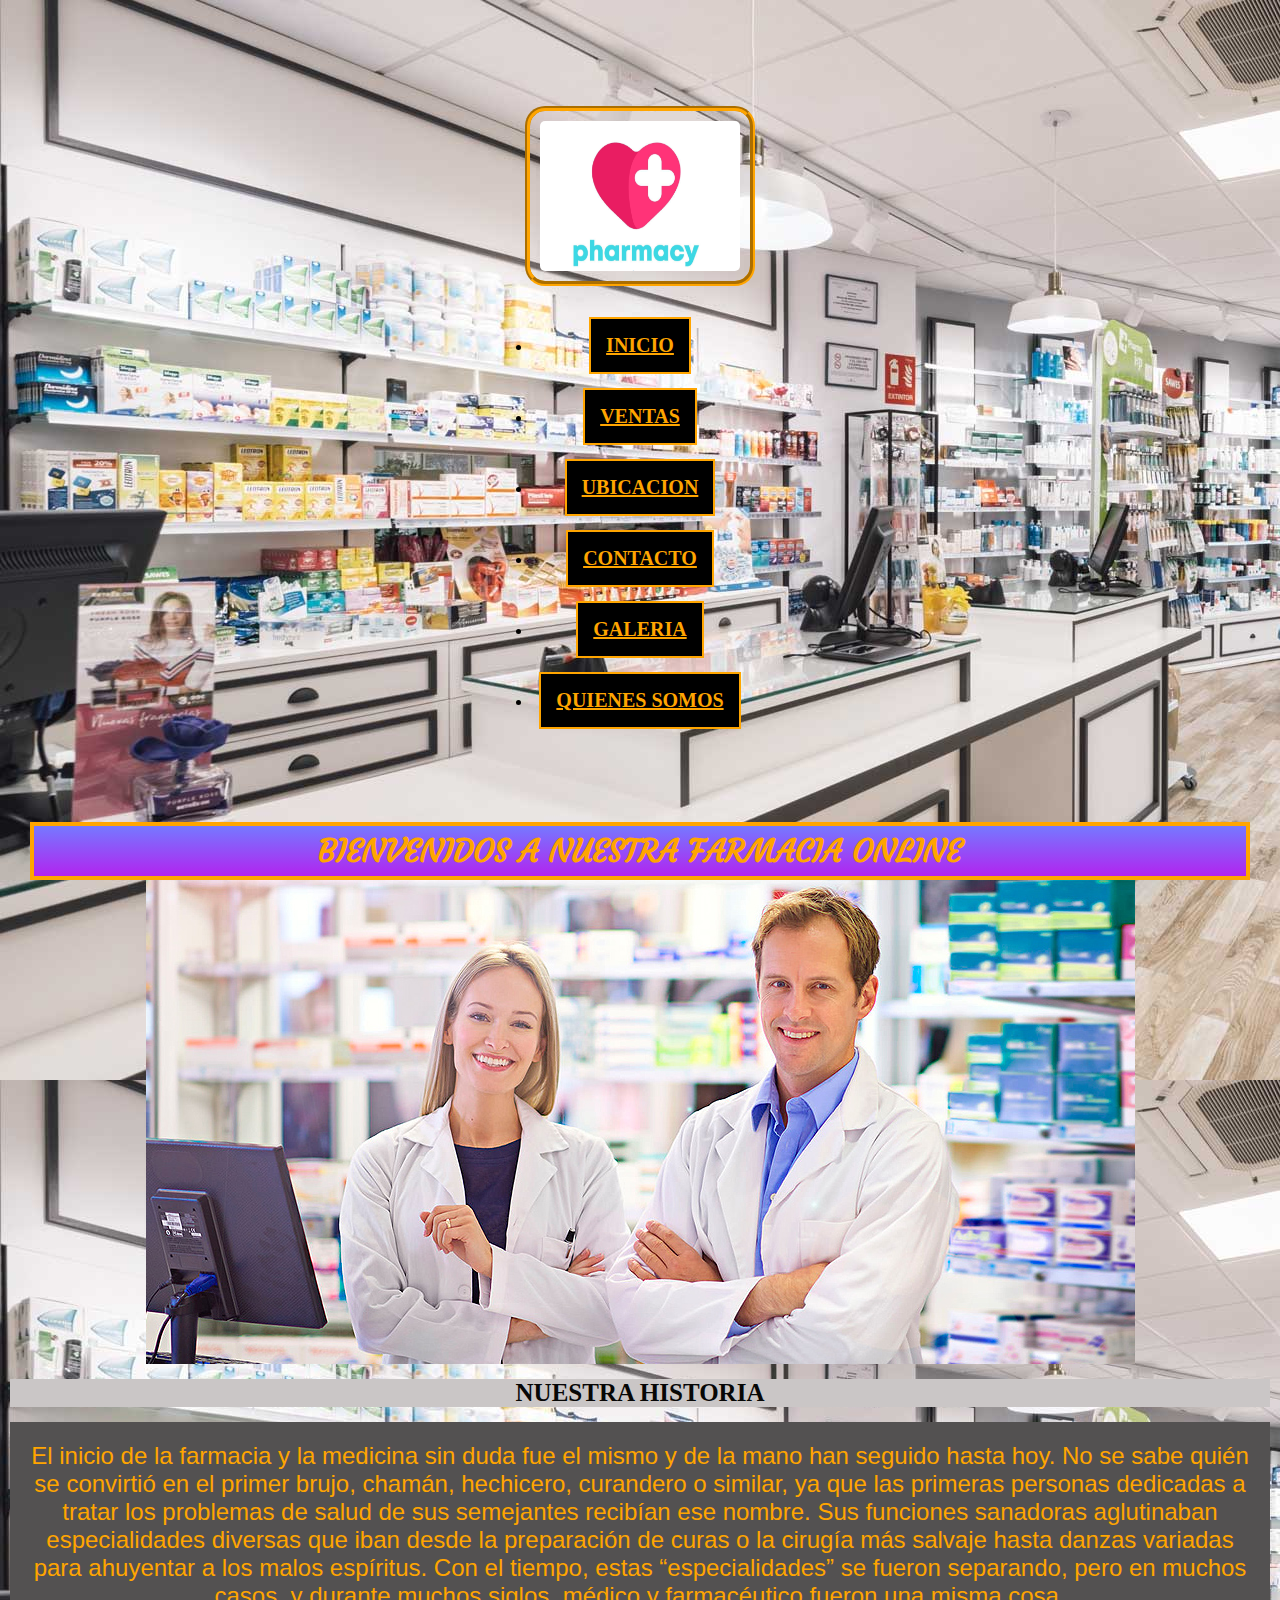
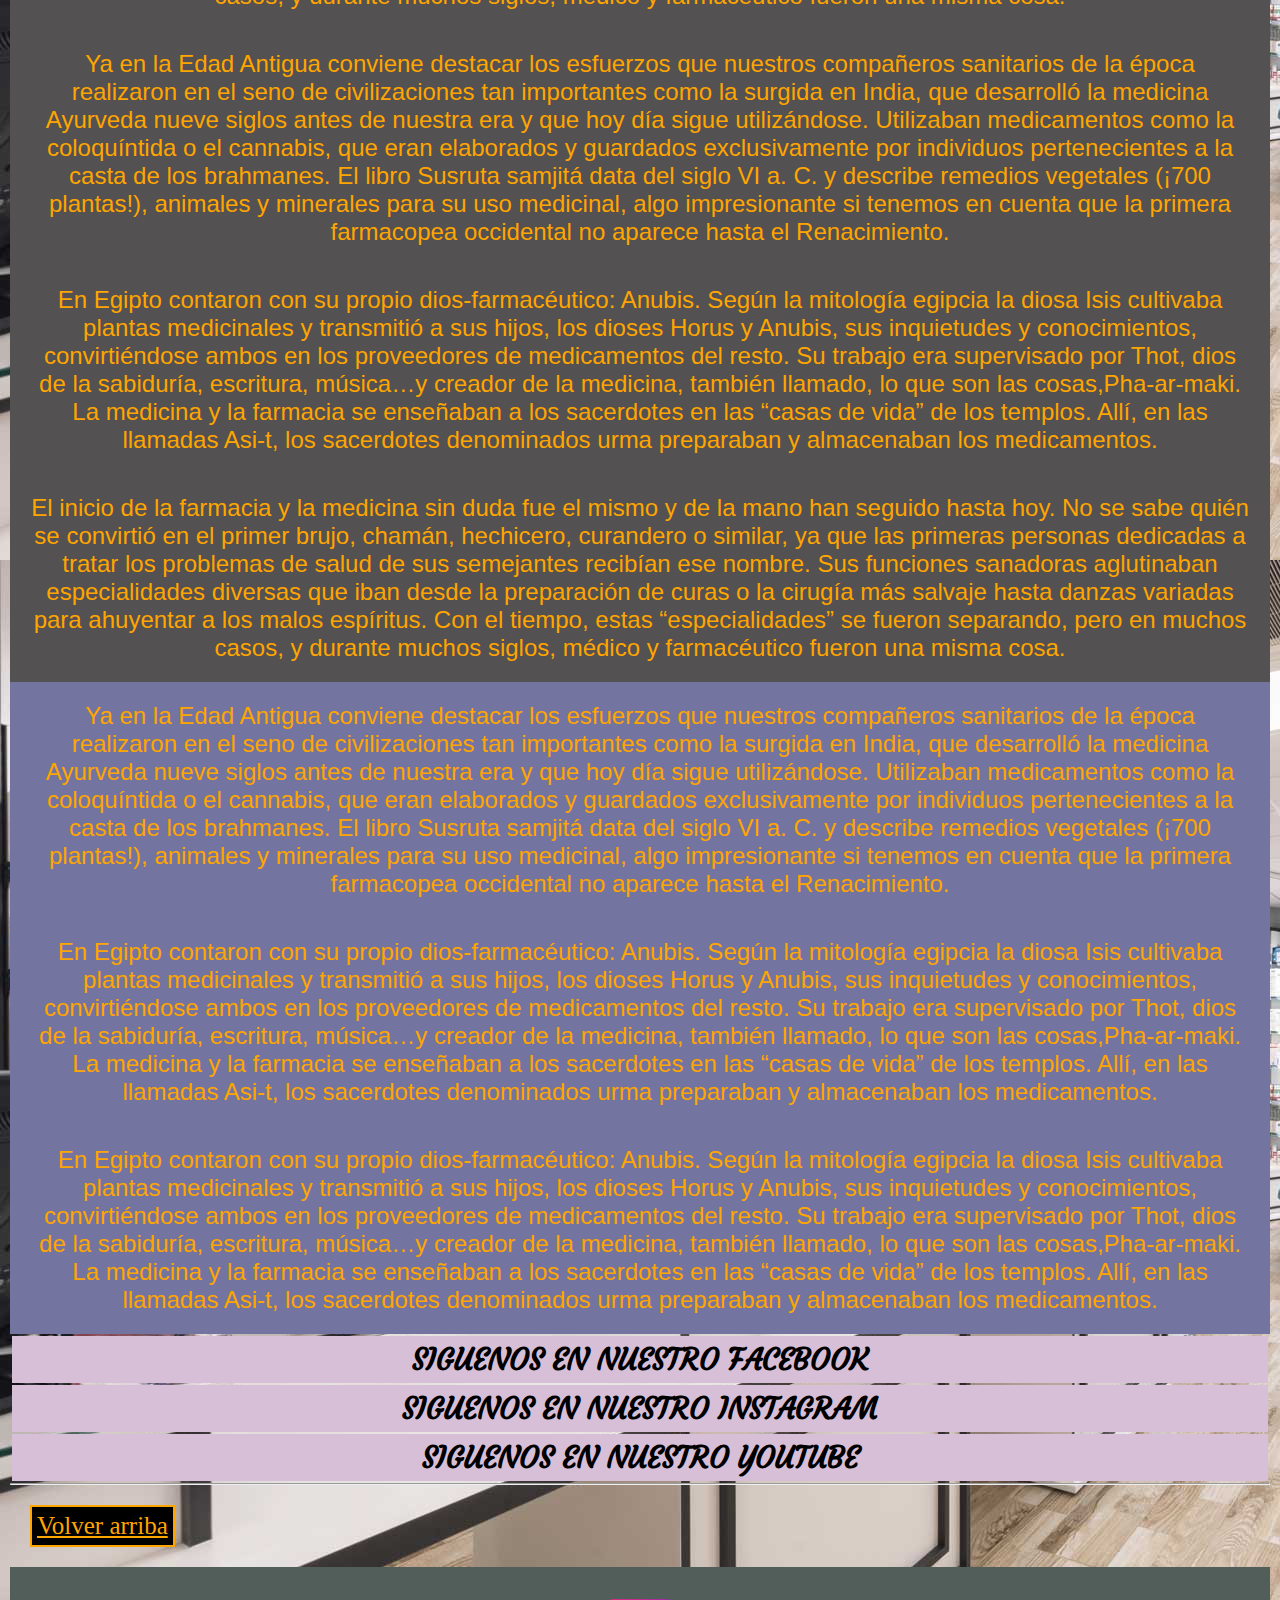
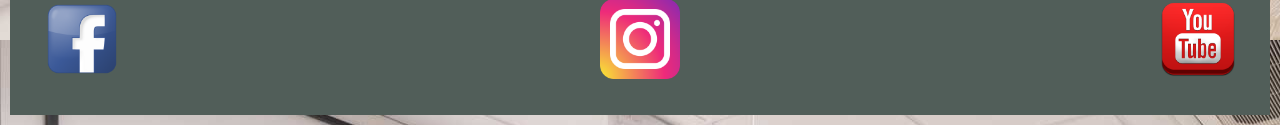
==== index.html @ f3327805 "detalles" ====
<!DOCTYPE html>
<html lang="en">

<head>
    <meta charset="UTF-8">
    <meta http-equiv="X-UA-Compatible" content="IE=edge">
    <meta name="viewport" content="width=device-width, initial-scale=1.0">
    <link rel="shortcut icon" href="./img/imagen3.jpg">
    <!-- SEO -->
    <meta name="keywords" content="medicina, historia de la medicina, medicamento, farmacia,">
    <link rel="Stylesheet" href="./css/style.css">
    <link rel="preconnect" href="https://fonts.googleapis.com">
    <link rel="preconnect" href="https://fonts.gstatic.com" crossorigin>
    <link href="https://fonts.googleapis.com/css2?family=Creepster&family=Roboto:wght@700;900&display=swap"
        rel="stylesheet">
    <link href="https://cdn.jsdelivr.net/npm/bootstrap@5.3.0-alpha3/dist/css/bootstrap.min.css" rel="stylesheet"
        integrity="sha384-KK94CHFLLe+nY2dmCWGMq91rCGa5gtU4mk92HdvYe+M/SXH301p5ILy+dN9+nJOZ" crossorigin="anonymous">
</head>
<title>FARMACIA 🚑 INICIO</title>
</head>

<body>


    <header class="header-index">
        <!-- LINK DE logo y NAV -->

        <nav class="navbar navbar-expand-lg bg-body-tertiary">
            <div class="container-fluid">
                <img src="./img/LOGO.png" class="logo" alt="#">
                <button class="navbar-toggler" type="button" data-bs-toggle="collapse" data-bs-target="#navbarText"
                    aria-controls="navbarText" aria-expanded="false" aria-label="Toggle navigation">
                    <span class="navbar-toggler-icon"></span>
                </button>
                <div class="collapse navbar-collapse" id="navbarText">
                    <ul class="navbar-nav me-auto mb-5 mb-lg-0">
                        <li class="nav-item">
                            <a href="./index.html" class="nav-link" id="Inicio">INICIO</a>
                        </li>
                        <li class="nav-item">
                            <a href="./pages/ventas.html" class="nav-link">VENTAS</a>
                        </li>
                        <li class="nav-item">
                            <a href="./pages/ubicacion.html" class="nav-link">UBICACION</a>
                        </li>
                        <li class="nav-item">
                            <a href="./pages/contacto.html" class="nav-link">CONTACTO</a>
                        </li>
                        <li class="nav-item">
                            <a href="./pages/galeria.html" class="nav-link">GALERIA</a>
                        </li>
                        <li class="nav-item">
                            <a href="./pages/quienes-somos.html" class="nav-link">QUIENES SOMOS</a>
                        </li>
                    </ul>



                </div>
            </div>
        </nav>

    </header>

    <main class="main-index">
        <ul>
            <h1>BIENVENIDOS A NUESTRA FARMACIA ONLINE</h1>
        </ul>

        <!-- LINK DE banner secion 3 imagenes y titulo -->

        <img src="./img/imagencentral.jpg" class="logo2" alt="#">

        <h3>NUESTRA HISTORIA</h3>
        <div class="main__container">

            <section class="main__section">

                <p>El inicio de la farmacia y la medicina sin duda fue el mismo y de la mano han seguido hasta hoy. No
                    se
                    sabe
                    quién se convirtió en el primer brujo, chamán, hechicero, curandero o similar, ya que las primeras
                    personas
                    dedicadas a tratar los problemas de salud de sus semejantes recibían ese nombre. Sus funciones
                    sanadoras
                    aglutinaban especialidades diversas que iban desde la preparación de curas o la cirugía más salvaje
                    hasta
                    danzas variadas para ahuyentar a los malos espíritus. Con el tiempo, estas “especialidades” se
                    fueron
                    separando, pero en muchos casos, y durante muchos siglos, médico y farmacéutico fueron una misma
                    cosa. </p>
            </section>
            <section class="main__section">
                <p>Ya en la Edad Antigua conviene destacar los esfuerzos que nuestros compañeros sanitarios de la época
                    realizaron en el seno de civilizaciones tan importantes como la surgida en India, que desarrolló la
                    medicina
                    Ayurveda nueve siglos antes de nuestra era y que hoy día sigue utilizándose. Utilizaban medicamentos
                    como la
                    coloquíntida o el cannabis, que eran elaborados y guardados exclusivamente por individuos
                    pertenecientes
                    a
                    la casta de los brahmanes. El libro Susruta samjitá data del siglo VI a. C. y describe remedios
                    vegetales
                    (¡700 plantas!), animales y minerales para su uso medicinal, algo impresionante si tenemos en cuenta
                    que
                    la
                    primera farmacopea occidental no aparece hasta el Renacimiento.</p>
            </section>
            <section class="main__section">
                <p> En Egipto contaron con su propio dios-farmacéutico: Anubis. Según la mitología egipcia la diosa Isis
                    cultivaba plantas medicinales y transmitió a sus hijos, los dioses Horus y Anubis, sus inquietudes y
                    conocimientos, convirtiéndose ambos en los proveedores de medicamentos del resto. Su trabajo era
                    supervisado
                    por Thot, dios de la sabiduría, escritura, música…y creador de la medicina, también llamado, lo que
                    son
                    las
                    cosas,Pha-ar-maki. La medicina y la farmacia se enseñaban a los sacerdotes en las “casas de vida” de
                    los
                    templos. Allí, en las llamadas Asi-t, los sacerdotes denominados urma preparaban y almacenaban los
                    medicamentos. </p>
            </section>
            <section class="main__section">
                <p>El inicio de la farmacia y la medicina sin duda fue el mismo y de la mano han seguido hasta hoy. No
                    se
                    sabe
                    quién se convirtió en el primer brujo, chamán, hechicero, curandero o similar, ya que las primeras
                    personas
                    dedicadas a tratar los problemas de salud de sus semejantes recibían ese nombre. Sus funciones
                    sanadoras
                    aglutinaban especialidades diversas que iban desde la preparación de curas o la cirugía más salvaje
                    hasta
                    danzas variadas para ahuyentar a los malos espíritus. Con el tiempo, estas “especialidades” se
                    fueron
                    separando, pero en muchos casos, y durante muchos siglos, médico y farmacéutico fueron una misma
                    cosa. </p>
            </section>
            <section class="main__section1">

                <p>Ya en la Edad Antigua conviene destacar los esfuerzos que nuestros compañeros sanitarios de la época
                    realizaron en el seno de civilizaciones tan importantes como la surgida en India, que desarrolló la
                    medicina
                    Ayurveda nueve siglos antes de nuestra era y que hoy día sigue utilizándose. Utilizaban medicamentos
                    como la
                    coloquíntida o el cannabis, que eran elaborados y guardados exclusivamente por individuos
                    pertenecientes
                    a
                    la casta de los brahmanes. El libro Susruta samjitá data del siglo VI a. C. y describe remedios
                    vegetales
                    (¡700 plantas!), animales y minerales para su uso medicinal, algo impresionante si tenemos en cuenta
                    que
                    la
                    primera farmacopea occidental no aparece hasta el Renacimiento.</p>
            </section>
            <section class="main__section1">
                <p>En Egipto contaron con su propio dios-farmacéutico: Anubis. Según la mitología egipcia la diosa Isis
                    cultivaba plantas medicinales y transmitió a sus hijos, los dioses Horus y Anubis, sus inquietudes y
                    conocimientos, convirtiéndose ambos en los proveedores de medicamentos del resto. Su trabajo era
                    supervisado
                    por Thot, dios de la sabiduría, escritura, música…y creador de la medicina, también llamado, lo que
                    son
                    las
                    cosas,Pha-ar-maki. La medicina y la farmacia se enseñaban a los sacerdotes en las “casas de vida” de
                    los
                    templos. Allí, en las llamadas Asi-t, los sacerdotes denominados urma preparaban y almacenaban los
                    medicamentos.</p>
            </section>

            <section class="main__section1">

                <p> En Egipto contaron con su propio dios-farmacéutico: Anubis. Según la mitología egipcia la diosa Isis
                    cultivaba plantas medicinales y transmitió a sus hijos, los dioses Horus y Anubis, sus inquietudes y
                    conocimientos, convirtiéndose ambos en los proveedores de medicamentos del resto. Su trabajo era
                    supervisado
                    por Thot, dios de la sabiduría, escritura, música…y creador de la medicina, también llamado, lo que
                    son
                    las
                    cosas,Pha-ar-maki. La medicina y la farmacia se enseñaban a los sacerdotes en las “casas de vida” de
                    los
                    templos. Allí, en las llamadas Asi-t, los sacerdotes denominados urma preparaban y almacenaban los
                    medicamentos.</p>
            </section>
        </div>
        <h4>SIGUENOS EN NUESTRO FACEBOOK</h4>
        <h4>SIGUENOS EN NUESTRO INSTAGRAM</h4>
        <h4>SIGUENOS EN NUESTRO YOUTUBE</h4>
        <hr>

        <a href="index.html" class="volver-arriba">Volver arriba</a>
    </main>

    <footer>
        <ul class="flex-redes">
            <a href="https://www.facebook.com/"> <img src="./img/social_facebook_box_blue_256_30649.png"
                    class="logoface" alt="#"></a>
            <a href="https://www.instagram.com/"><img
                    src="./img/iconfinder-social-media-applications-3instagram-4102579_113804.png" class="logoinsta"
                    alt="#"></a>
            <a href="https://www.youtube.com/"><img src="./img/social_youtube_2756.png" class="logoyou" alt="#"></a>
        </ul>

    </footer>






</body>
<script src="https://cdn.jsdelivr.net/npm/bootstrap@5.3.0-alpha3/dist/js/bootstrap.bundle.min.js"
    integrity="sha384-ENjdO4Dr2bkBIFxQpeoTz1HIcje39Wm4jDKdf19U8gI4ddQ3GYNS7NTKfAdVQSZe"
    crossorigin="anonymous"></script>

</html>
---- css/style.css ----
@charset "UTF-8";
@import url("https://fonts.googleapis.com/css2?family=Courgette&display=swap");
* {
  margin: 0;
  padding: 0; }

body {
  background-image: url("../img/farmaciafondo.jpg");
  max-width: 100%;
  padding: 10px; }

.main__section, .main-index .main__section1 {
  color: orange;
  margin-left: 500px;
  background-color: #535151;
  font-size: 40px;
  font-family: sans-serif;
  text-align: center;
  padding: 20px;
  margin: 0 auto; }

footer {
  padding: 1rem;
  clear: left;
  text-align: center;
  background-color: #515e59; }
  footer .flex-redes {
    display: flex;
    flex-wrap: wrap;
    justify-content: center;
    flex-direction: row;
    align-content: center;
    align-items: flex-end;
    padding: 1rem;
    justify-content: space-between; }
  footer .logoface {
    width: 80px;
    height: 80px; }
  footer .logoinsta {
    width: 80px;
    height: 80px; }
  footer .logoyou {
    width: 80px;
    height: 80px; }
  footer .logoface:hover {
    background-color: #fefbfb;
    transform: scale(1.5);
    border: 5px groove orange;
    border-radius: 20px; }
  footer .logoyou:hover {
    background-color: #fefbfb;
    transform: scale(1.5);
    border: 5px groove orange;
    border-radius: 20px; }
  footer .logoinsta:hover {
    background-color: #fefbfb;
    transform: scale(1.5);
    border: 5px groove orange;
    border-radius: 20px; }

header {
  display: flex;
  align-items: center;
  margin-right: 20px;
  text-align: center;
  margin: auto;
  padding: 1rem; }

.nav-link {
  align-items: center;
  margin-left: 10px;
  margin-right: 60px;
  font-weight: 500;
  color: orange;
  font-size: 210px;
  background-color: black;
  border: 2px solid orange;
  display: inline-block;
  padding: 5px; }

a.nav-link {
  display: flex;
  align-items: center;
  margin-left: 10px;
  margin-right: 60px;
  font-weight: 800;
  color: orange;
  font-size: 20px;
  background-color: black;
  border: 2px solid orange;
  display: inline-block;
  text-align: center; }

.nav-link:hover {
  background-color: #fefbfb;
  transform: scale(1.3); }

.main-index .logo2 {
  display: flex;
  flex-flow: column-reverse flex;
  justify-content: flex-start;
  align-items: space-around;
  align-content: center;
  margin: auto; }

.main-index .main__section, .main-index .main__section1 {
  margin-left: 500px;
  background-color: #535151;
  font-size: 24px;
  font-family: sans-serif;
  text-align: center;
  padding: 20px;
  margin: 0 auto; }

.main-index .main__section1 {
  background-color: #7375a0; }

.main-index h1 {
  font-family: 'Courgette', cursive;
  display: flex;
  flex-wrap: nowrap;
  align-content: stretch;
  justify-content: space-around;
  font-size: 200%;
  background-color: black;
  border: 4px solid orange;
  align-items: center;
  margin-left: 20px;
  margin-right: 20px;
  color: orange;
  padding: 5px;
  margin-top: 10px;
  background-image: linear-gradient(to top, #b224ef 0%, #7579ff 100%); }

.main-index h3 {
  color: #070706;
  margin-left: 500px;
  background-color: #cac6c6;
  font-size: 25px;
  margin: 15px 0;
  text-align: center; }

.main-index h4 {
  color: black;
  font-size: 30px;
  font-family: 'Courgette', cursive;
  padding: 5px;
  margin: 2px;
  background-color: thistle;
  text-align: center; }

.main-index .volver-arriba {
  align-items: center;
  margin-left: 20px;
  margin-right: 120px;
  color: orange;
  font-size: 25px;
  background-color: black;
  border: 2px solid orange;
  display: inline-block;
  padding: 5px;
  margin: 20px; }

.main-index .volver-arriba:hover {
  background-color: #fefbfb;
  transform: scale(1.5); }

footer {
  padding: 1rem;
  clear: left;
  text-align: center; }
  footer .flex-redes {
    display: flex;
    flex-wrap: wrap;
    justify-content: center;
    flex-direction: row;
    align-content: center;
    align-items: flex-end;
    padding: 1rem;
    justify-content: space-between; }

@media (max-width: 375px) {
  .main-index .logo2 {
    width: 355px; }
  .main-index p {
    color: #459ae9;
    margin-left: 500px;
    background-color: #030303;
    font-size: 12px;
    font-family: sans-serif;
    text-align: center;
    padding: 1px;
    display: block;
    margin: 0 auto; }
  .main-index h1 {
    font-family: 'Courgette', cursive;
    font-size: 110%;
    background-color: black;
    border: 4px solid orange;
    align-items: center;
    margin-left: -15px;
    margin-right: 10px;
    color: orange;
    padding: 5px;
    margin-top: 10px; }
  .main-index h3 {
    color: #040e02;
    background-color: #cac6c6;
    font-size: 16px;
    margin: 5px 0;
    text-align: center;
    max-width: 45vw; } }

header .navbar {
  display: flex;
  flex-wrap: inherit;
  flex-direction: column;
  align-items: center;
  width: 1990px;
  margin: 20px;
  padding: 20px; }
  header .navbar .container-fluid {
    display: flex;
    flex-wrap: inherit;
    flex-direction: column;
    align-items: center;
    margin: 20px; }

.logoventa {
  width: 500px;
  height: 400px;
  background-position: center;
  background-repeat: no-repeat;
  background-size: cover;
  background-attachment: fixed;
  align-items: center;
  margin-left: 600px;
  border: 10px solid orange;
  margin-top: 50px;
  border-radius: 60px; }

.main-ventas h1 {
  font-family: 'Courgette', cursive;
  display: flex;
  flex-wrap: nowrap;
  align-content: stretch;
  justify-content: space-around;
  font-size: 200%;
  background-color: black;
  border: 4px solid orange;
  align-items: center;
  margin-left: 20px;
  margin-right: 20px;
  color: orange;
  padding: 5px;
  margin-top: 10px;
  background-image: linear-gradient(to top, #b224ef 0%, #7579ff 100%); }

.main-ventas h2 {
  color: #070706;
  margin-left: 500px;
  background-color: #cac6c6;
  font-size: 30px;
  margin: 15px 0;
  text-align: center;
  font-family: 'Courgette', cursive; }

.main-ventas h3 {
  font-size: 20px; }

.main-ventas .contenedor-items {
  display: flex;
  flex-wrap: wrap;
  margin-right: -1rem;
  margin-left: -1rem;
  display: flex;
  flex-wrap: wrap;
  margin-right: -1rem;
  margin-left: -1rem;
  flex-direction: row;
  align-items: baseline;
  justify-content: center;
  width: 100%;
  text-align: center; }

.main-ventas .columnasx2 {
  padding: 2%;
  align-items: center;
  margin-left: 20px;
  margin-right: 10px;
  font-weight: 800;
  color: #0e0a03;
  font-size: 20px;
  background-color: #f8f6f6;
  border: 2px solid orange;
  margin-top: 1rem; }

.main-ventas a.voLver-arriba {
  background-color: #f00909;
  font-size: 10px;
  align-items: center;
  margin-left: 20px;
  margin-right: 120px;
  color: orange;
  font-size: 25px;
  background-color: black;
  border: 2px solid orange;
  display: inline-block;
  padding: 5px; }

footer {
  padding: 1rem;
  clear: left;
  text-align: center;
  background-color: #515e59; }
  footer .flex-redes {
    display: flex;
    flex-wrap: wrap;
    justify-content: center;
    flex-direction: row;
    align-content: center;
    align-items: flex-end;
    padding: 1rem;
    justify-content: space-between; }

@media (max-width: 414px) {
  header {
    width: 100px;
    margin: 0;
    padding: 0; }
    header .navbar {
      margin: 20px;
      padding: 5px;
      left: 43px;
      width: 200px; }
  .container-fluid {
    display: flex;
    flex-wrap: inherit;
    flex-direction: column;
    align-items: center;
    margin: 30px; }
    .container-fluid .logo {
      width: 165px;
      height: 95px;
      padding: 1px;
      margin: 0; }
  .main-ventas .contenedor-items {
    width: 110%;
    max-width: 100vw; }
  .main-ventas h2 {
    color: #070706;
    margin-left: 500px;
    background-color: #cac6c6;
    font-size: 20px;
    margin: 15px 0;
    text-align: center;
    font-family: 'Courgette', cursive; }
  .main-ventas h3 {
    font-size: 12px; }
  .main-ventas h1 {
    font-family: 'Courgette', cursive;
    display: flex;
    flex-wrap: nowrap;
    align-content: stretch;
    justify-content: space-around;
    font-size: 110%;
    background-color: black;
    border: 2px solid orange;
    align-items: center;
    margin-left: -5px;
    margin-right: -5px;
    color: orange;
    padding: 2px;
    margin-top: -10px;
    background-image: linear-gradient(to top, #b224ef 0%, #7579ff 100%);
    max-width: 100vw; }
  .main-ventas .columnasx2 {
    padding: 1%;
    color: #0e0a03;
    font-size: 20px;
    background-color: #f8f6f6;
    border: 2px solid orange;
    width: 105px;
    display: flex;
    justify-content: center;
    text-align: center;
    align-items: center;
    flex-wrap: wrap;
    max-width: 100vw; }
  .main-ventas .foto-venta {
    width: 85px;
    max-width: 100vw; }
  footer {
    padding: 2px;
    clear: left;
    text-align: center;
    background-color: #515e59; }
    footer .flex-redes {
      display: flex;
      flex-wrap: wrap;
      justify-content: center;
      flex-direction: row;
      align-content: center;
      align-items: flex-end;
      padding: 2px;
      justify-content: space-between; }
    footer .logoface {
      width: 55px;
      height: 35px; }
    footer .logoinsta {
      width: 55px;
      height: 35px; }
    footer .logoyou {
      width: 55px;
      height: 35px; } }

h1 {
  font-family: 'Courgette', cursive;
  font-family: 'Creepster', cursive;
  font-family: 'Roboto', sans-serif;
  display: flex;
  flex-wrap: nowrap;
  align-content: stretch;
  justify-content: space-around;
  font-size: 200%;
  background-color: black;
  border: 4px solid orange;
  align-items: center;
  margin-left: 20px;
  margin-right: 20px;
  color: orange;
  padding: 5px;
  margin-top: 10px;
  background-image: linear-gradient(to top, #b224ef 0%, #7579ff 100%); }

.map {
  /* Ancho del contenedor */
  height: 800px;
  width: 500px;
  /* Ancho máximo de la imagen */
  display: flex;
  flex-wrap: wrap;
  align-content: space-around;
  justify-content: flex-start;
  align-items: center;
  flex-direction: column-reverse;
  margin: auto;
  width: 60%;
  padding: 30px; }

/* ANCHO MAXIMO  Ubicacion*/
@media (max-width: 540px) {
  .map {
    max-width: 100vw;
    height: 270px;
    width: 400px; } }

h1 {
  font-family: 'Courgette', cursive;
  display: flex;
  flex-wrap: nowrap;
  align-content: stretch;
  justify-content: space-around;
  font-size: 200%;
  background-color: black;
  border: 4px solid orange;
  align-items: center;
  margin-left: 20px;
  margin-right: 20px;
  color: orange;
  padding: 5px;
  margin-top: 10px;
  background-image: linear-gradient(to top, #b224ef 0%, #7579ff 100%); }

.gridd-padre {
  display: grid;
  grid-template-columns: 1fr 1fr;
  grid-template-rows: 1fr 1fr;
  gap: 20px 30px;
  grid-auto-flow: row;
  grid-template-areas: "img00 img02" "img01 img3";
  justify-items: center; }

.imagen01 {
  grid-area: img00;
  width: 500px;
  height: 334px; }

.imagen02 {
  grid-area: img01;
  width: 500px; }

.imagen03 {
  grid-area: img02;
  width: 500px; }

.imagen04 {
  grid-area: img3;
  width: 500px; }

@media (max-width: 380px) {
  .gridd-padre {
    display: block;
    padding: 20px; }
  .imagen01 {
    grid-area: img00;
    width: 330px;
    height: 300px;
    padding: 5px; }
  .imagen02 {
    grid-area: img01;
    width: 330px;
    padding: 5px; }
  .imagen03 {
    grid-area: img02;
    width: 330px;
    padding: 5px; }
  .imagen04 {
    grid-area: img3;
    width: 330px;
    padding: 5px; }
  .main h1 {
    font-family: 'Courgette', cursive;
    display: flex;
    flex-wrap: nowrap;
    align-content: stretch;
    justify-content: space-around;
    font-size: 156%;
    background-color: black;
    border: 4px solid orange;
    align-items: center;
    margin-left: 10px;
    margin-right: 5px;
    color: orange;
    padding: 5px;
    margin-top: 10px;
    background-image: linear-gradient(to top, #b224ef 0%, #7579ff 100%); } }

.main-quienes-somos .video {
  width: 650px;
  height: 300px;
  margin: auto; }

.main-quienes-somos .seccion-you {
  width: 740px;
  height: 300px; }

.main-quienes-somos p {
  color: orange;
  margin-left: 500px;
  background-color: #030303;
  font-size: 25px;
  font-family: sans-serif;
  text-align: center;
  padding: 20px;
  display: block;
  margin: 50px; }

header .navbar {
  display: flex;
  flex-wrap: inherit;
  flex-direction: column;
  align-items: center;
  width: 1990px;
  margin: 20px;
  padding: 20px; }
  header .navbar .container-fluid {
    display: flex;
    flex-wrap: inherit;
    flex-direction: column;
    align-items: center;
    margin: 20px; }

header .nav-link {
  margin: 7px;
  padding: 15px; }

main h1 {
  font-family: 'Courgette', cursive;
  display: flex;
  flex-wrap: nowrap;
  align-content: stretch;
  justify-content: space-around;
  font-size: 200%;
  background-color: black;
  border: 4px solid orange;
  align-items: center;
  margin-left: 20px;
  margin-right: 20px;
  color: orange;
  padding: 5px;
  margin-top: 10px;
  background-image: linear-gradient(to top, #b224ef 0%, #7579ff 100%); }

.logo {
  width: 200px;
  height: 150px;
  display: flex;
  align-items: center;
  border: 5px groove orange;
  border-radius: 20px;
  margin: 20px;
  padding: 10px; }

/* ANCHO MAXIMO  Quienes-Somos*/
@media (max-width: 540px) {
  .main-quienes-somos .video {
    position: relative;
    right: -10px; }
  .main-quienes-somos .seccion-you {
    width: 500px;
    right: 400px;
    height: 300px;
    margin: auto; }
  section .nuestrahistoria {
    color: violet; }
  .logo {
    max-width: 186px; }
  .navbar {
    width: 700px; }
  .logoface {
    width: 80px; }
  .logoinsta {
    width: 80px; }
  .logoyou {
    width: 80px; } }

.formulario {
  flex-wrap: wrap;
  background-color: black;
  padding: 40px;
  margin: 2rem;
  text-align: center;
  margin-bottom: 60px; }

main h1 {
  font-family: 'Courgette', cursive;
  display: flex;
  flex-wrap: nowrap;
  align-content: stretch;
  justify-content: space-around;
  font-size: 200%;
  background-color: black;
  border: 4px solid orange;
  align-items: center;
  margin-left: 20px;
  margin-right: 20px;
  color: orange;
  padding: 5px;
  margin-top: 10px;
  background-image: linear-gradient(to top, #b224ef 0%, #7579ff 100%); }

form-text {
  width: 50px;
  padding: 50px 20px; }

input,
textarea {
  padding: 25px 25px;
  border-radius: 25px;
  margin-bottom: 20px;
  border: 2px solid orange;
  color: #080501;
  outline: none; }

label {
  color: orange;
  font-size: 15px;
  font-weight: 600;
  margin-bottom: 15px;
  background-color: black;
  border: 1px solid orange;
  padding: 10px 20px;
  margin: 15px 0; }

.politica-condicion {
  font-size: 20px;
  text-decoration: underline;
  color: #b224ef;
  display: flex;
  align-content: center;
  justify-content: center; }

.hover-contacto:hover {
  transform: scale(1.1);
  background-color: #f1bbbb; }

/* ANCHO MAXIMO  Contacto*/
@media (max-width: 768px) {
  label {
    color: #f5f7f2;
    background-color: #090a0a; }
  .formulario {
    display: flex;
    background-color: #aa7f7f;
    padding: 40px;
    padding-top: 40px;
    padding-right: 40px;
    padding-bottom: 40px;
    padding-left: 40px;
    margin: 2rem;
    text-align: center;
    margin-bottom: 60px;
    flex-direction: column; } }
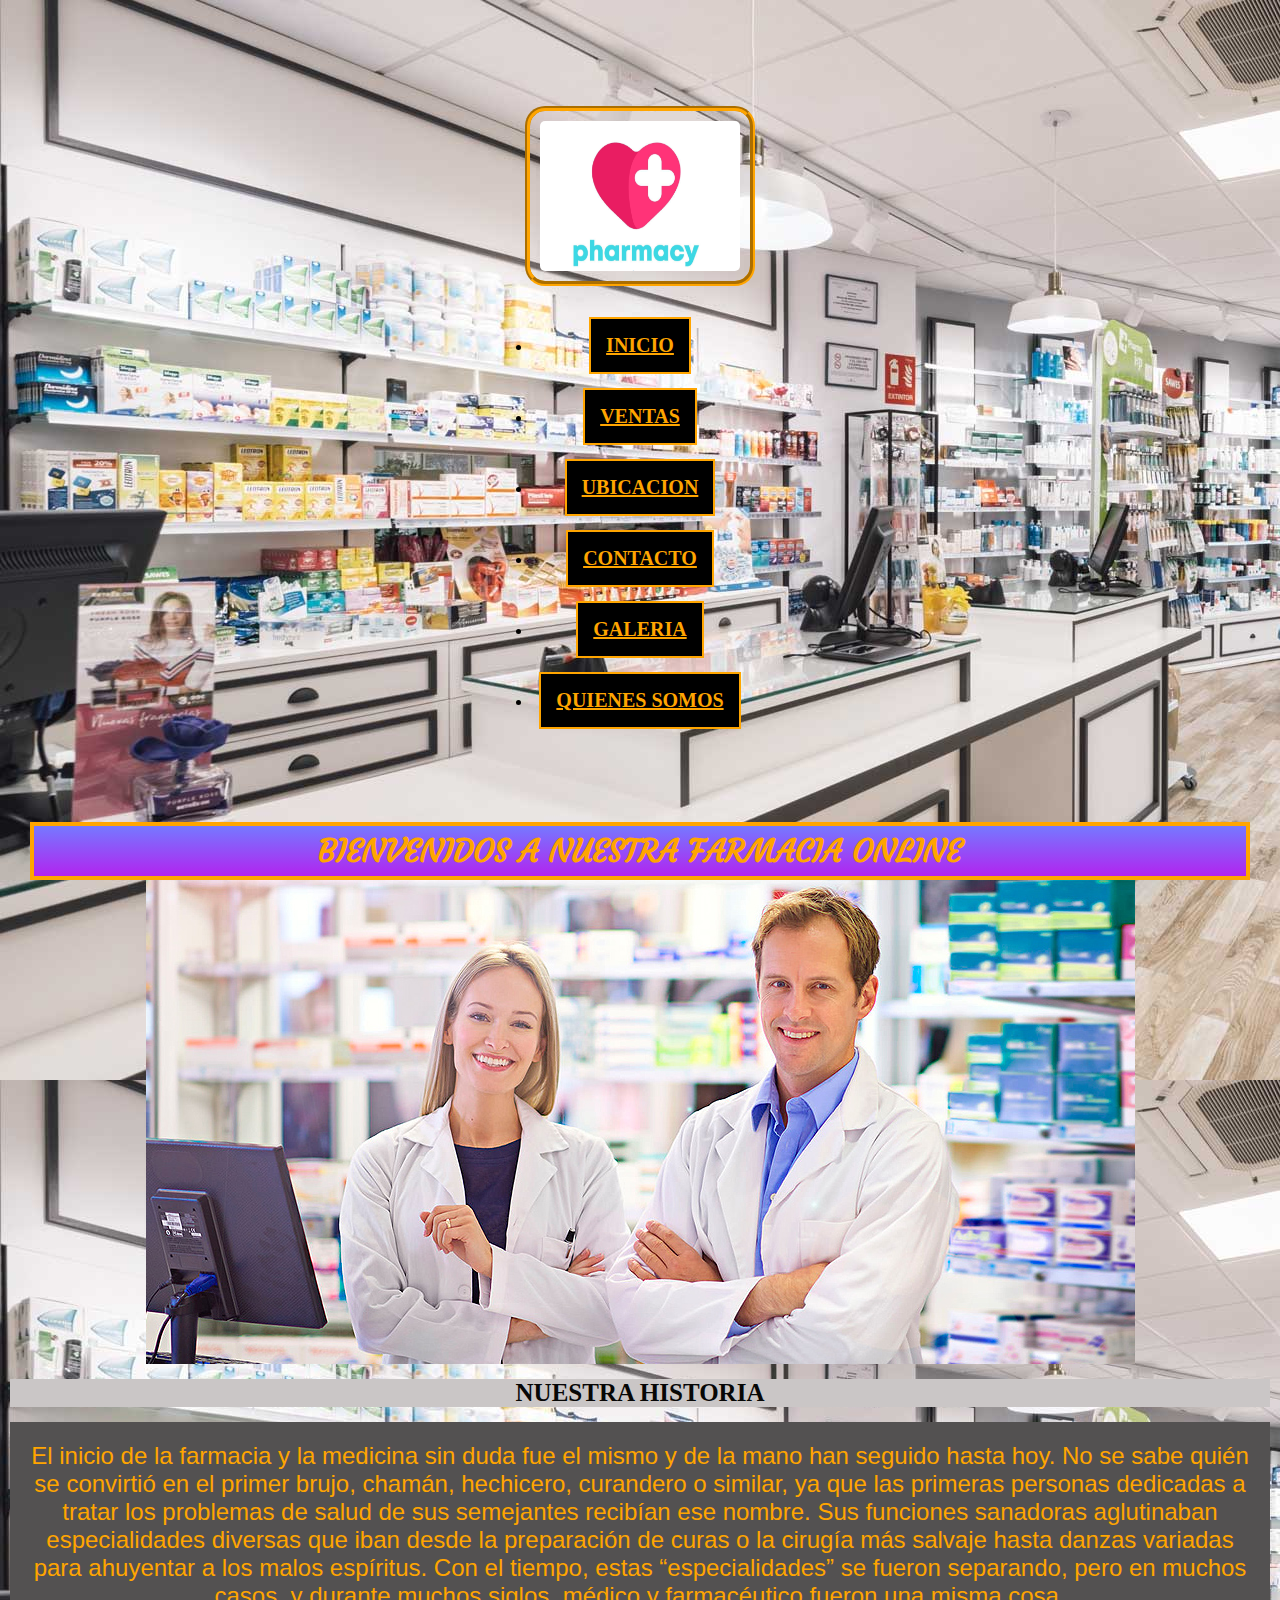
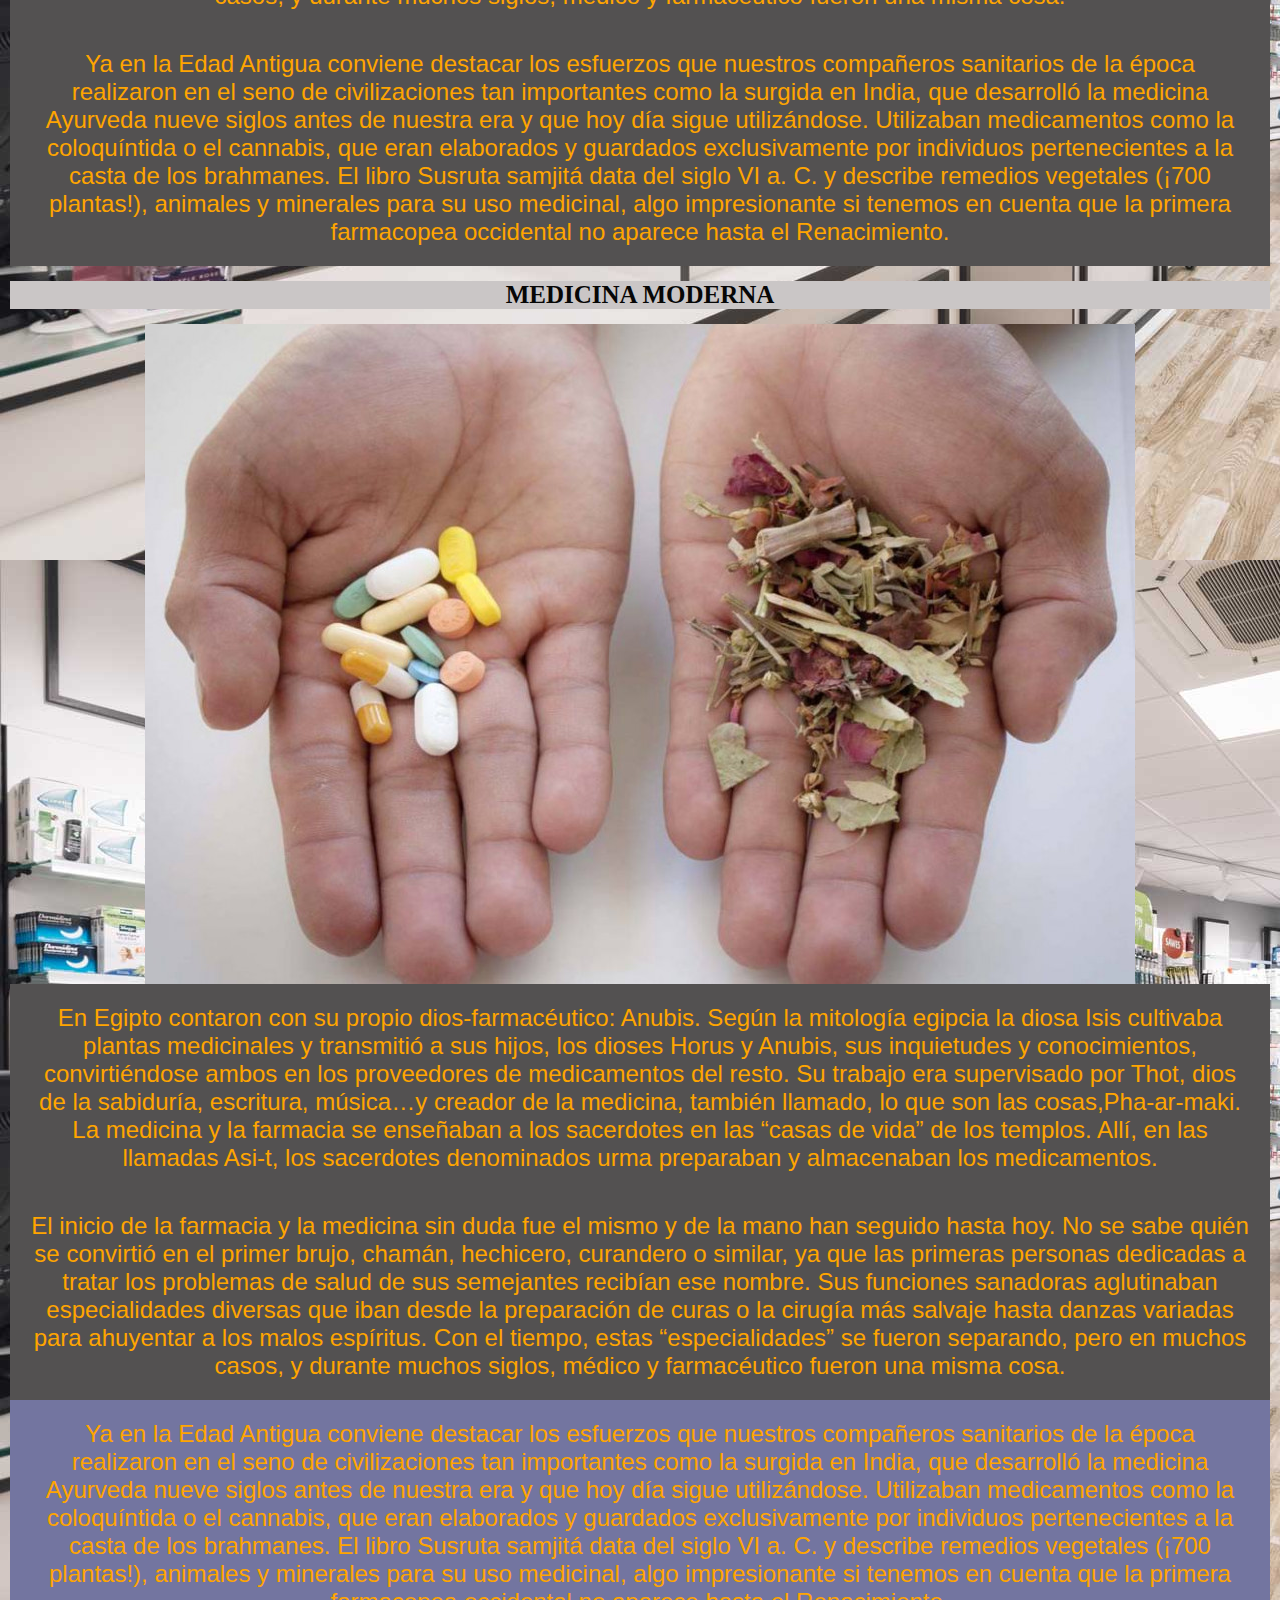
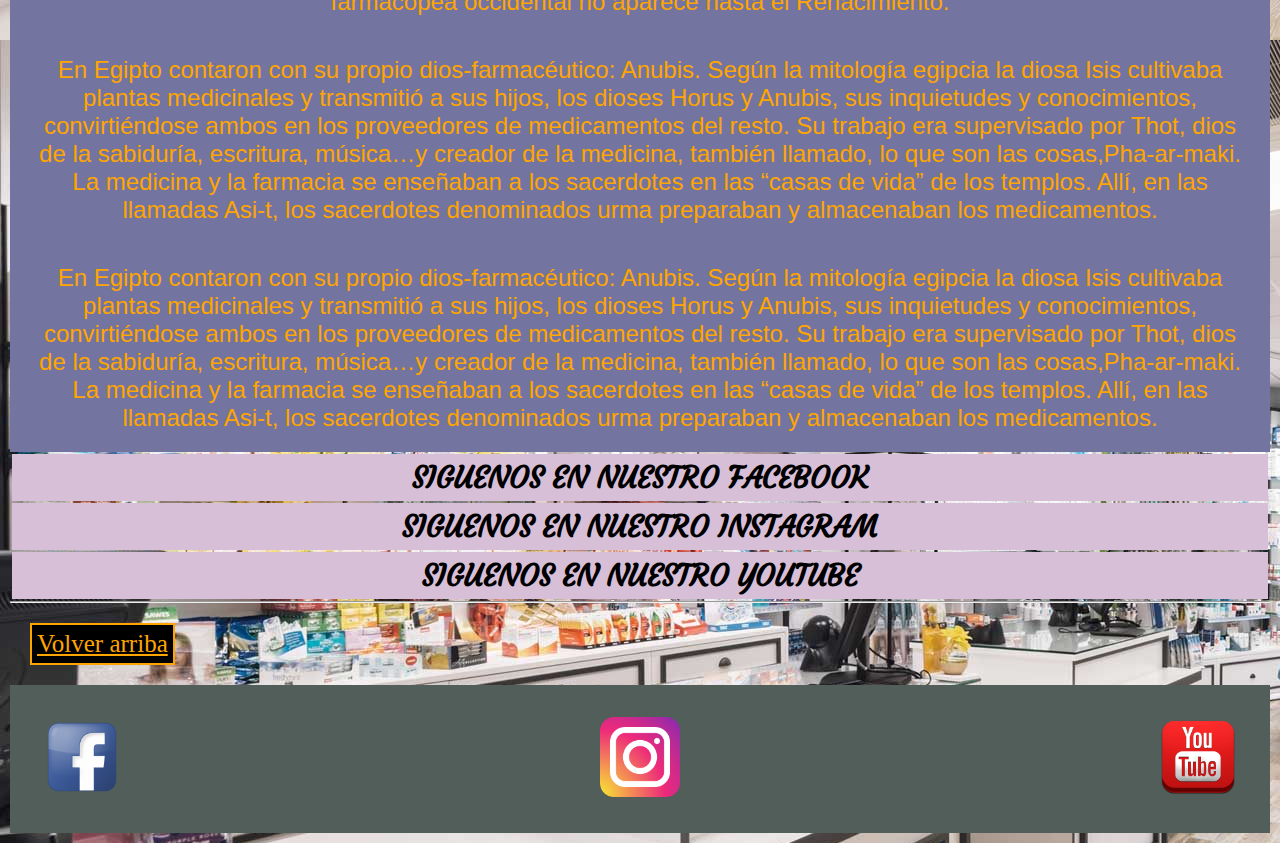
==== commit 3938fd13: "Tprimera correccion preentrega" ====
--- a/index.html
+++ b/index.html
@@ -17,7 +17,7 @@
         integrity="sha384-KK94CHFLLe+nY2dmCWGMq91rCGa5gtU4mk92HdvYe+M/SXH301p5ILy+dN9+nJOZ" crossorigin="anonymous">
 </head>
 <title>FARMACIA 🚑 INICIO</title>
-</head>
+
 
 <body>
 
@@ -106,6 +106,10 @@
                     la
                     primera farmacopea occidental no aparece hasta el Renacimiento.</p>
             </section>
+
+            <h3>MEDICINA MODERNA</h3>
+            <img src="./img/diferencias-medicina-convencional-alternativa-large.jpg" class="logo2" alt="#">
+
             <section class="main__section">
                 <p> En Egipto contaron con su propio dios-farmacéutico: Anubis. Según la mitología egipcia la diosa Isis
                     cultivaba plantas medicinales y transmitió a sus hijos, los dioses Horus y Anubis, sus inquietudes y
--- a/css/style.css
+++ b/css/style.css
@@ -295,8 +295,7 @@
   border: 2px solid orange;
   margin-top: 1rem; }
 
-.main-ventas a.voLver-arriba {
-  background-color: #f00909;
+.main-ventas .volver-arriba {
   font-size: 10px;
   align-items: center;
   margin-left: 20px;
@@ -406,13 +405,13 @@
       justify-content: space-between; }
     footer .logoface {
       width: 55px;
-      height: 35px; }
+      height: 55px; }
     footer .logoinsta {
       width: 55px;
-      height: 35px; }
+      height: 55px; }
     footer .logoyou {
       width: 55px;
-      height: 35px; } }
+      height: 55px; } }
 
 h1 {
   font-family: 'Courgette', cursive;
@@ -485,19 +484,40 @@
 .imagen01 {
   grid-area: img00;
   width: 500px;
-  height: 334px; }
+  height: 334px;
+  border: 10px solid orange;
+  border-radius: 60px; }
 
 .imagen02 {
   grid-area: img01;
-  width: 500px; }
+  width: 500px;
+  border: 10px solid orange;
+  border-radius: 60px; }
 
 .imagen03 {
   grid-area: img02;
-  width: 500px; }
+  width: 500px;
+  border: 10px solid orange;
+  border-radius: 60px; }
 
 .imagen04 {
   grid-area: img3;
-  width: 500px; }
+  width: 500px;
+  border: 10px solid orange;
+  border-radius: 60px;
+  background-color: #7579ff; }
+
+.volver-arriba {
+  align-items: center;
+  margin-left: 20px;
+  margin-right: 120px;
+  color: orange;
+  font-size: 25px;
+  background-color: black;
+  border: 2px solid orange;
+  display: inline-block;
+  padding: 5px;
+  margin: 20px; }
 
 @media (max-width: 380px) {
   .gridd-padre {
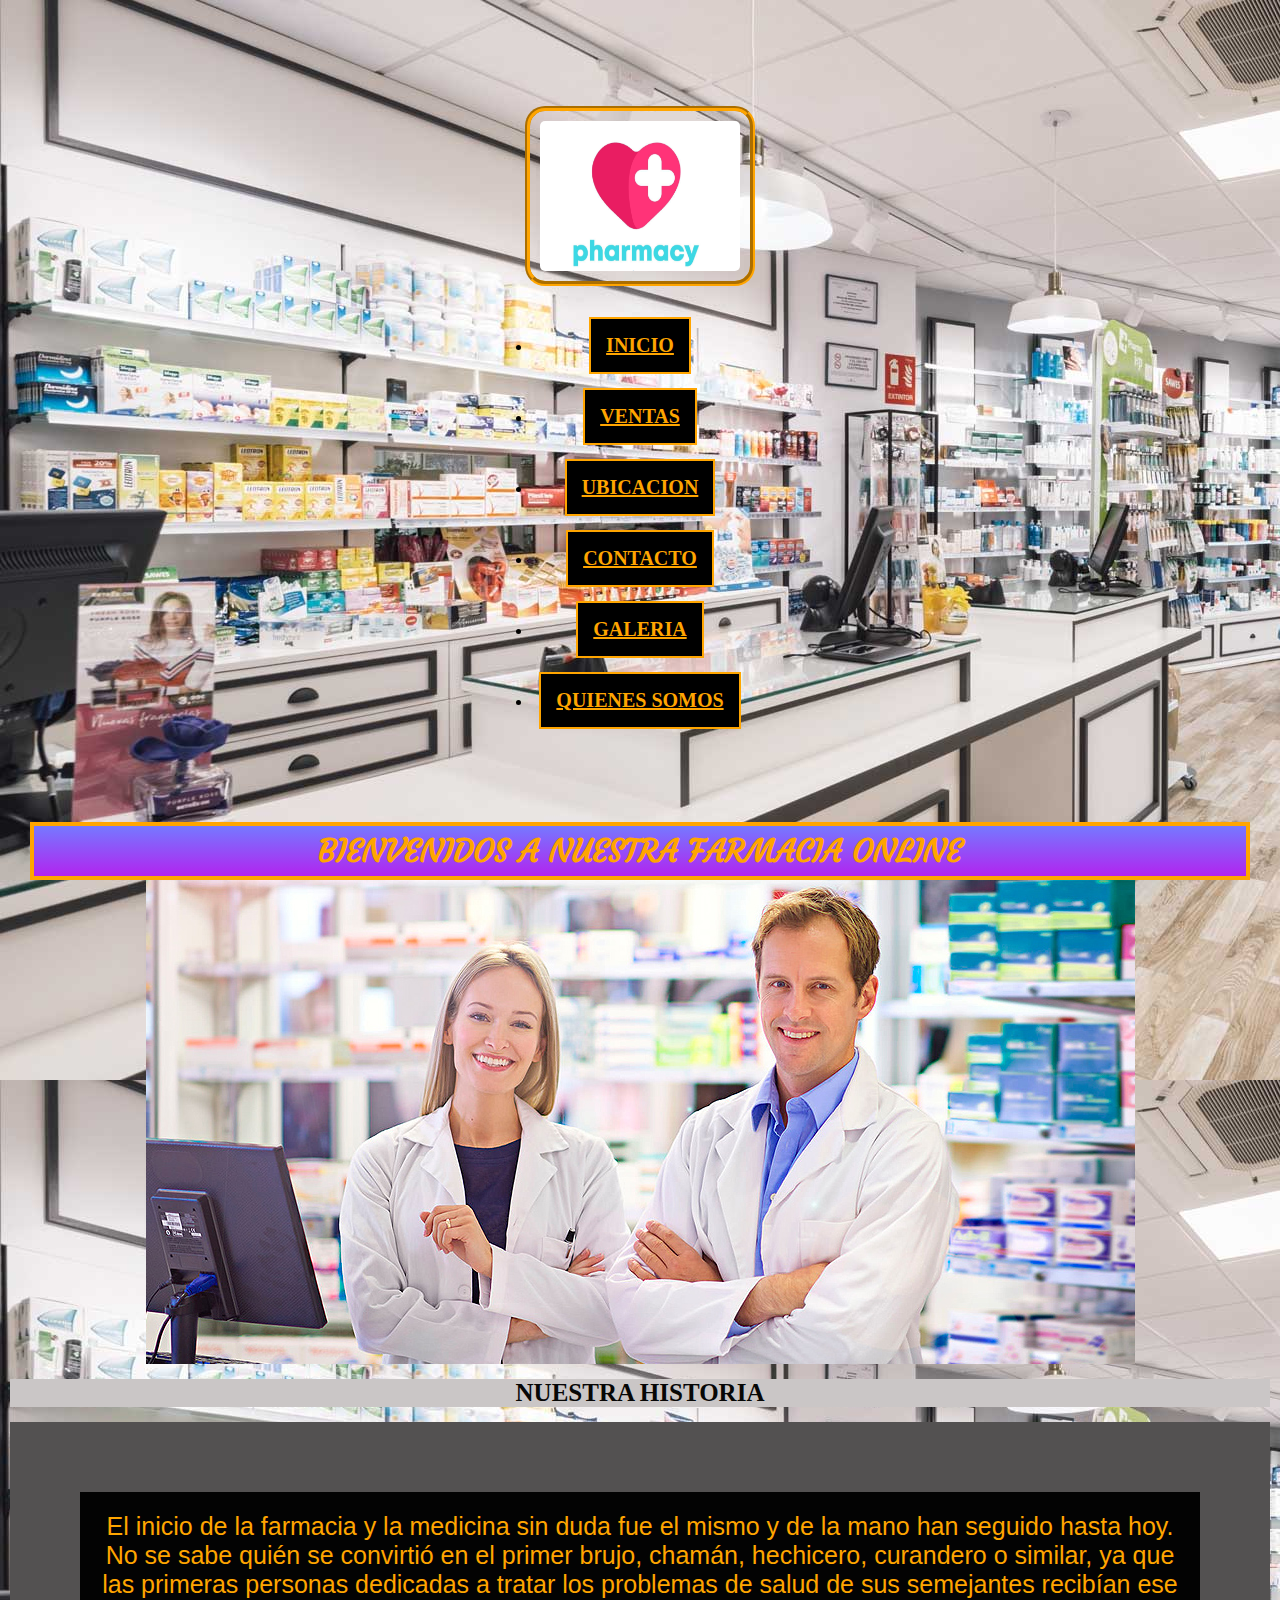
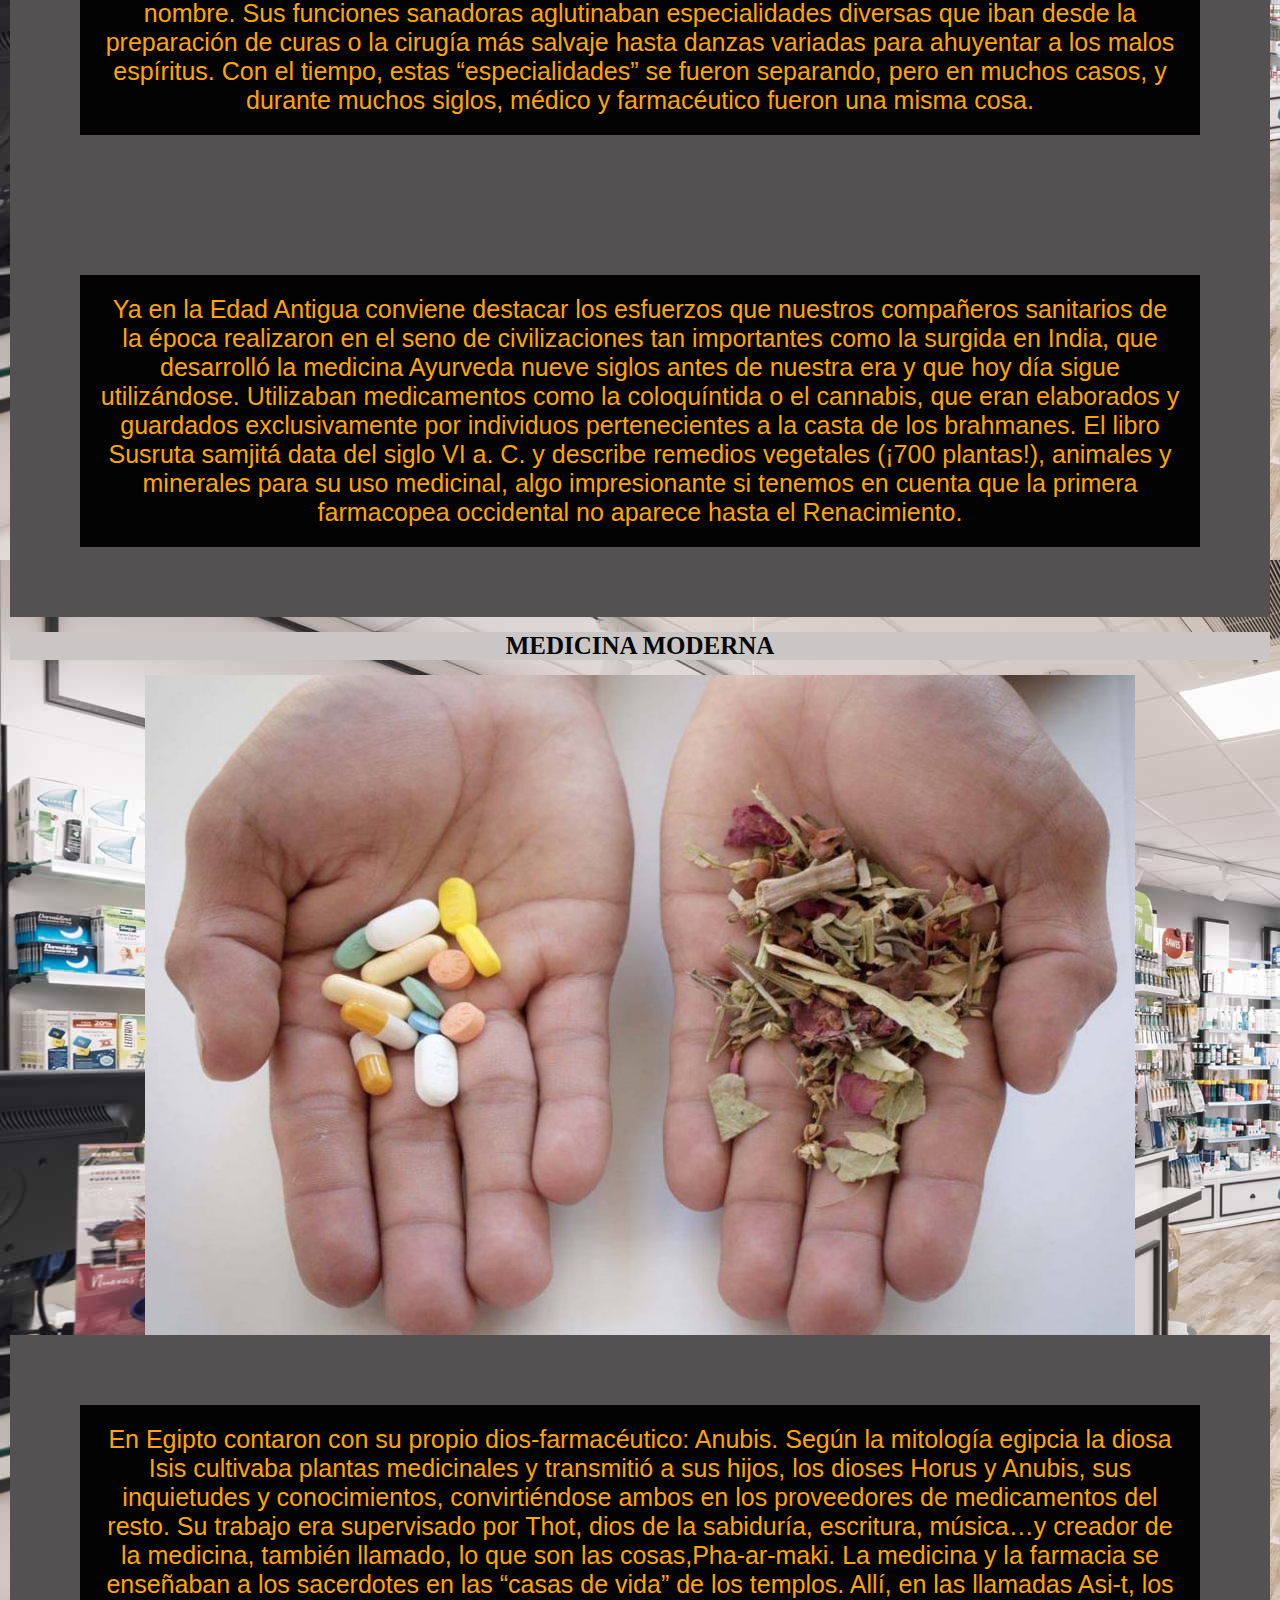
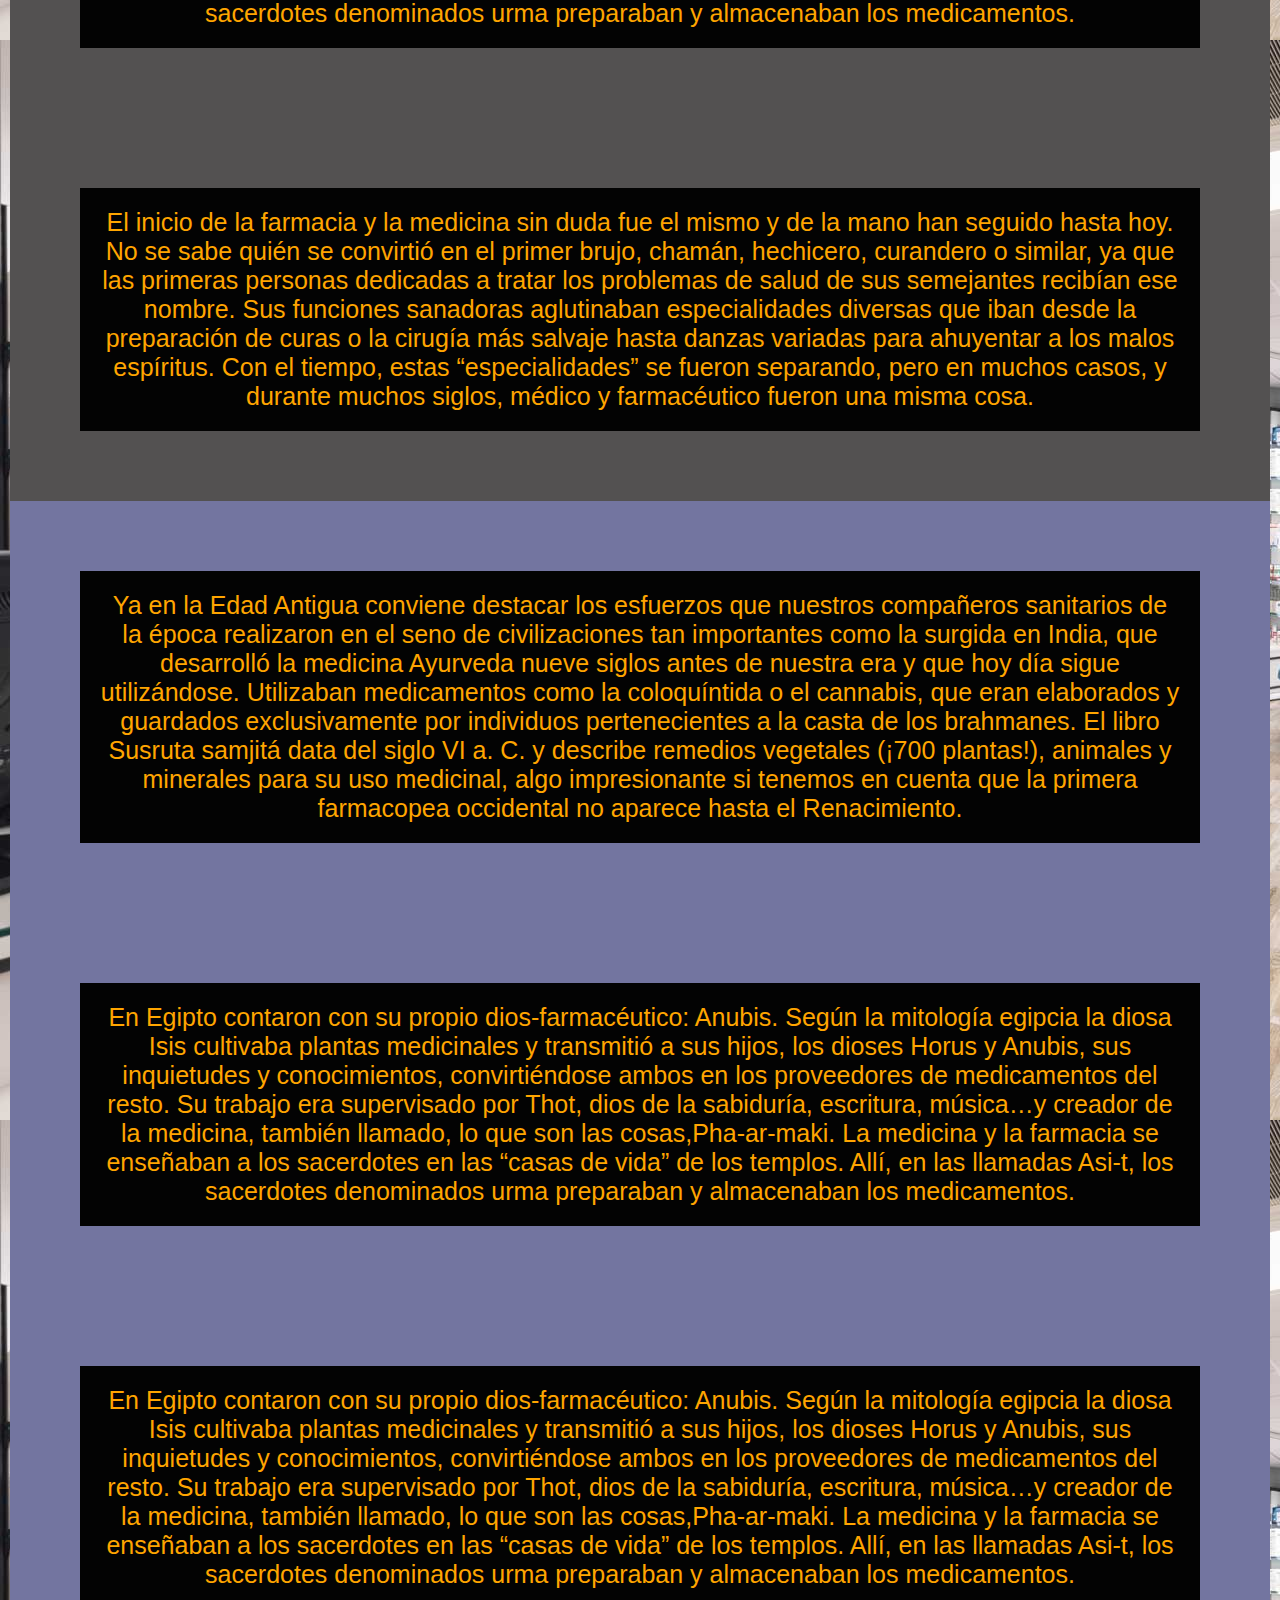
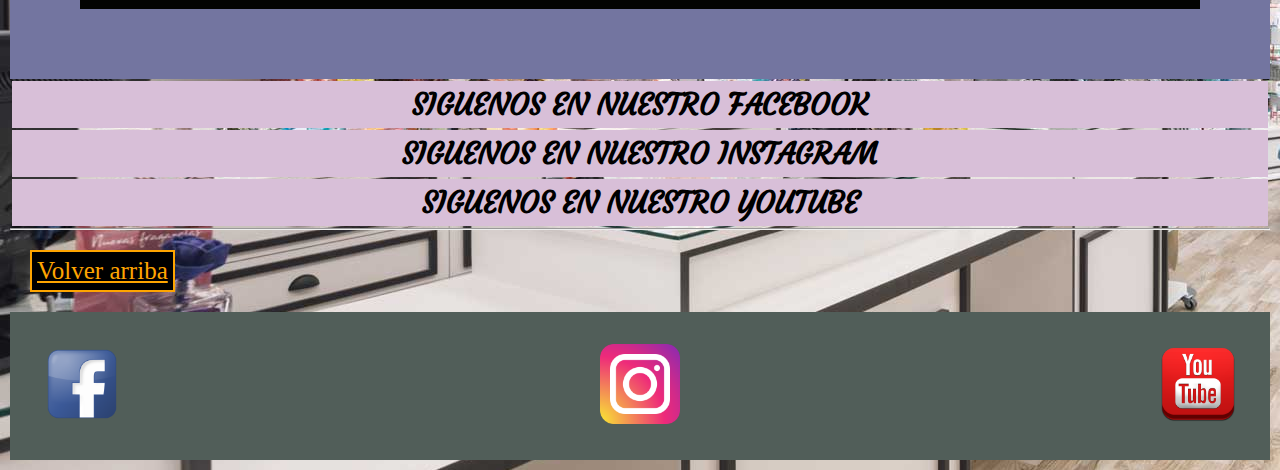
==== commit 3b275fe0: "tp final n1" ====
--- a/index.html
+++ b/index.html
@@ -5,6 +5,11 @@
     <meta charset="UTF-8">
     <meta http-equiv="X-UA-Compatible" content="IE=edge">
     <meta name="viewport" content="width=device-width, initial-scale=1.0">
+    <meta name="application-name" content="Ejercicios y prácticas 1.0">
+    <meta name="author" content="Stremel Brian">
+    <meta name="description" content="WEB PARA FARMACIA, venta medicamentos">
+    <meta name="audiencie" content="all">
+    <meta name="category" content="medicamento">
     <link rel="shortcut icon" href="./img/imagen3.jpg">
     <!-- SEO -->
     <meta name="keywords" content="medicina, historia de la medicina, medicamento, farmacia,">
@@ -204,14 +209,11 @@
 
     </footer>
 
-
-
-
-
-
-</body>
-<script src="https://cdn.jsdelivr.net/npm/bootstrap@5.3.0-alpha3/dist/js/bootstrap.bundle.min.js"
+    <script src="https://cdn.jsdelivr.net/npm/bootstrap@5.3.0-alpha3/dist/js/bootstrap.bundle.min.js"
     integrity="sha384-ENjdO4Dr2bkBIFxQpeoTz1HIcje39Wm4jDKdf19U8gI4ddQ3GYNS7NTKfAdVQSZe"
     crossorigin="anonymous"></script>
 
+</body>
+
+
 </html>--- a/css/style.css
+++ b/css/style.css
@@ -6,7 +6,6 @@
 
 body {
   background-image: url("../img/farmaciafondo.jpg");
-  max-width: 100%;
   padding: 10px; }
 
 .main__section, .main-index .main__section1 {
@@ -115,6 +114,22 @@
 .main-index .main__section1 {
   background-color: #7375a0; }
 
+.main-index .button {
+  background-color: #e667d5;
+  /* Green */
+  border: none;
+  color: white;
+  padding: 15px 32px;
+  text-align: center;
+  text-decoration: none;
+  display: inline-block;
+  font-size: 16px;
+  margin: 2px 2px;
+  cursor: pointer; }
+
+.main-index .button:hover {
+  scale: 1.3; }
+
 .main-index h1 {
   font-family: 'Courgette', cursive;
   display: flex;
@@ -179,9 +194,9 @@
     padding: 1rem;
     justify-content: space-between; }
 
-@media (max-width: 375px) {
+@media (max-width: 360px) {
   .main-index .logo2 {
-    width: 355px; }
+    width: 300px; }
   .main-index p {
     color: #459ae9;
     margin-left: 500px;
@@ -209,7 +224,31 @@
     font-size: 16px;
     margin: 5px 0;
     text-align: center;
-    max-width: 45vw; } }
+    max-width: 45vw; }
+  .main-index label {
+    display: table; }
+  header .navbar {
+    display: flex;
+    flex-wrap: inherit;
+    flex-direction: column;
+    align-items: center;
+    width: 300px;
+    margin: 20px;
+    padding: 20px; }
+  .button {
+    background-color: #e667d5;
+    /* Green */
+    border: none;
+    color: white;
+    padding: 15px 32px;
+    text-align: center;
+    text-decoration: none;
+    display: inline-block;
+    font-size: 16px;
+    margin: 2px 2px;
+    cursor: pointer; }
+  .button:hover {
+    scale: 1.3; } }
 
 header .navbar {
   display: flex;
@@ -322,7 +361,7 @@
     padding: 1rem;
     justify-content: space-between; }
 
-@media (max-width: 414px) {
+@media (max-width: 360px) {
   header {
     width: 100px;
     margin: 0;
@@ -344,8 +383,20 @@
       padding: 1px;
       margin: 0; }
   .main-ventas .contenedor-items {
-    width: 110%;
-    max-width: 100vw; }
+    display: flex;
+    flex-wrap: wrap;
+    margin-right: -1rem;
+    margin-left: -1rem;
+    display: flex;
+    flex-wrap: wrap;
+    margin-right: -1rem;
+    margin-left: -1rem;
+    flex-direction: column;
+    align-items: baseline;
+    justify-content: center;
+    width: 100%;
+    text-align: center;
+    align-content: center; }
   .main-ventas h2 {
     color: #070706;
     margin-left: 500px;
@@ -374,20 +425,22 @@
     background-image: linear-gradient(to top, #b224ef 0%, #7579ff 100%);
     max-width: 100vw; }
   .main-ventas .columnasx2 {
-    padding: 1%;
+    padding: 4%;
     color: #0e0a03;
-    font-size: 20px;
+    font-size: 18px;
     background-color: #f8f6f6;
     border: 2px solid orange;
-    width: 105px;
+    width: 280px;
     display: flex;
     justify-content: center;
     text-align: center;
     align-items: center;
     flex-wrap: wrap;
     max-width: 100vw; }
+  .main-ventas .columnasx2 .hover-contacto {
+    margin: 10px; }
   .main-ventas .foto-venta {
-    width: 85px;
+    width: 200px;
     max-width: 100vw; }
   footer {
     padding: 2px;
@@ -448,11 +501,13 @@
   padding: 30px; }
 
 /* ANCHO MAXIMO  Ubicacion*/
-@media (max-width: 540px) {
+@media (max-width: 414px) {
   .map {
     max-width: 100vw;
-    height: 270px;
-    width: 400px; } }
+    height: 252px;
+    width: 344px; }
+  .header {
+    width: 199%; } }
 
 h1 {
   font-family: 'Courgette', cursive;
@@ -477,7 +532,7 @@
   grid-template-rows: 1fr 1fr;
   gap: 20px 30px;
   grid-auto-flow: row;
-  grid-template-areas: "img00 img02"+  grid-template-areas: "img00 img02"
  "img01 img3";
   justify-items: center; }
 
@@ -521,8 +576,9 @@
 
 @media (max-width: 380px) {
   .gridd-padre {
-    display: block;
-    padding: 20px; }
+    display: flex;
+    padding: 20px;
+    flex-direction: column; }
   .imagen01 {
     grid-area: img00;
     width: 330px;
@@ -558,15 +614,14 @@
     background-image: linear-gradient(to top, #b224ef 0%, #7579ff 100%); } }
 
 .main-quienes-somos .video {
-  width: 650px;
-  height: 300px;
-  margin: auto; }
-
-.main-quienes-somos .seccion-you {
+  position: relative;
+  right: -450px; }
+
+.seccion-you {
   width: 740px;
   height: 300px; }
 
-.main-quienes-somos p {
+p {
   color: orange;
   margin-left: 500px;
   background-color: #030303;
@@ -624,17 +679,34 @@
   padding: 10px; }
 
 /* ANCHO MAXIMO  Quienes-Somos*/
-@media (max-width: 540px) {
+@media (max-width: 360px) {
   .main-quienes-somos .video {
     position: relative;
     right: -10px; }
   .main-quienes-somos .seccion-you {
-    width: 500px;
-    right: 400px;
-    height: 300px;
+    width: 330px;
+    right: 330px;
+    height: 330px;
     margin: auto; }
   section .nuestrahistoria {
-    color: violet; }
+    color: violet;
+    margin-left: 500px;
+    background-color: #030303;
+    font-size: 18px;
+    font-family: sans-serif;
+    text-align: center;
+    padding: 20px;
+    display: block;
+    margin: 9px; }
+  section .nuestrahistoria p {
+    margin-left: 500px;
+    background-color: #030303;
+    font-size: 18px;
+    font-family: sans-serif;
+    text-align: center;
+    padding: 20px;
+    display: block;
+    margin: 9px; }
   .logo {
     max-width: 186px; }
   .navbar {
@@ -707,19 +779,21 @@
   background-color: #f1bbbb; }
 
 /* ANCHO MAXIMO  Contacto*/
-@media (max-width: 768px) {
+@media (max-width: 360px) {
   label {
     color: #f5f7f2;
-    background-color: #090a0a; }
+    background-color: #090a0a; 
+    display: table;
+  }}
   .formulario {
-    display: flex;
     background-color: #aa7f7f;
     padding: 40px;
     padding-top: 40px;
     padding-right: 40px;
     padding-bottom: 40px;
-    padding-left: 40px;
+    padding-left: 20px;
     margin: 2rem;
     text-align: center;
     margin-bottom: 60px;
-    flex-direction: column; } }
+    flex-direction: column; } 
+  
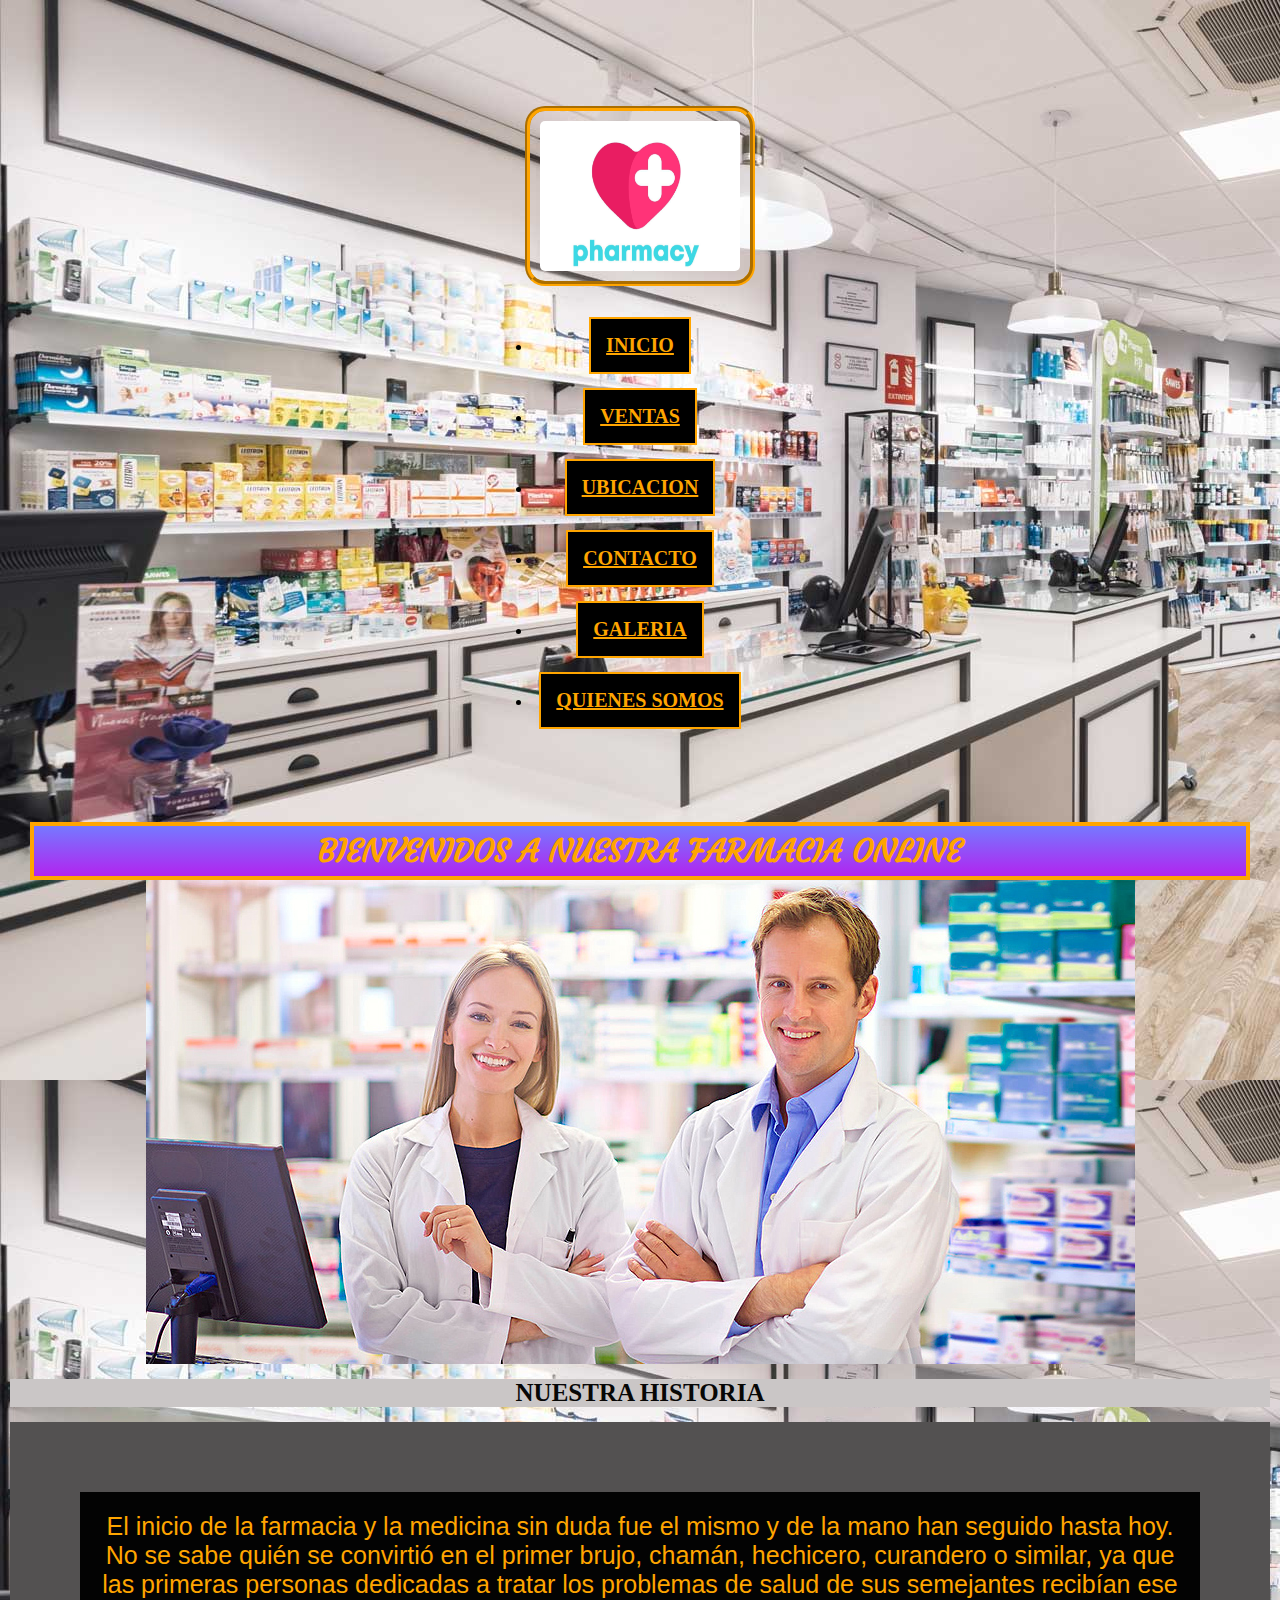
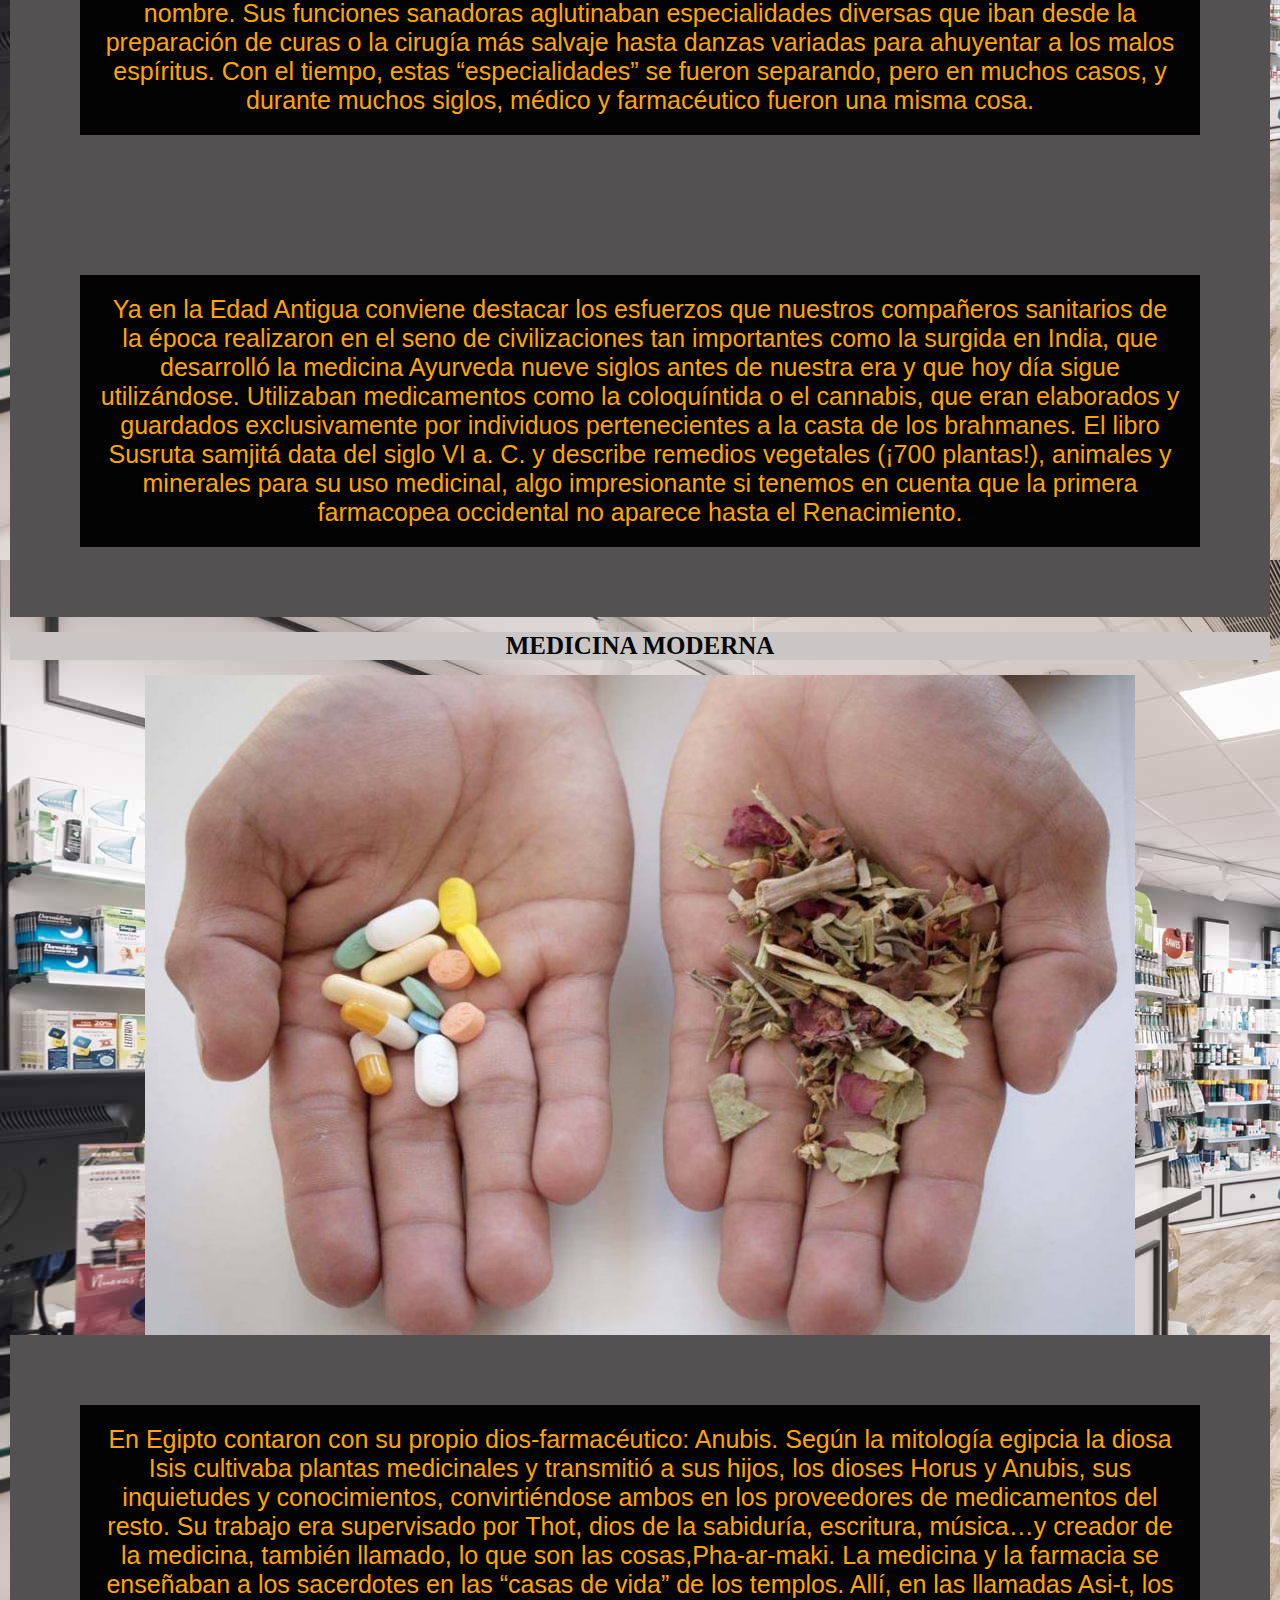
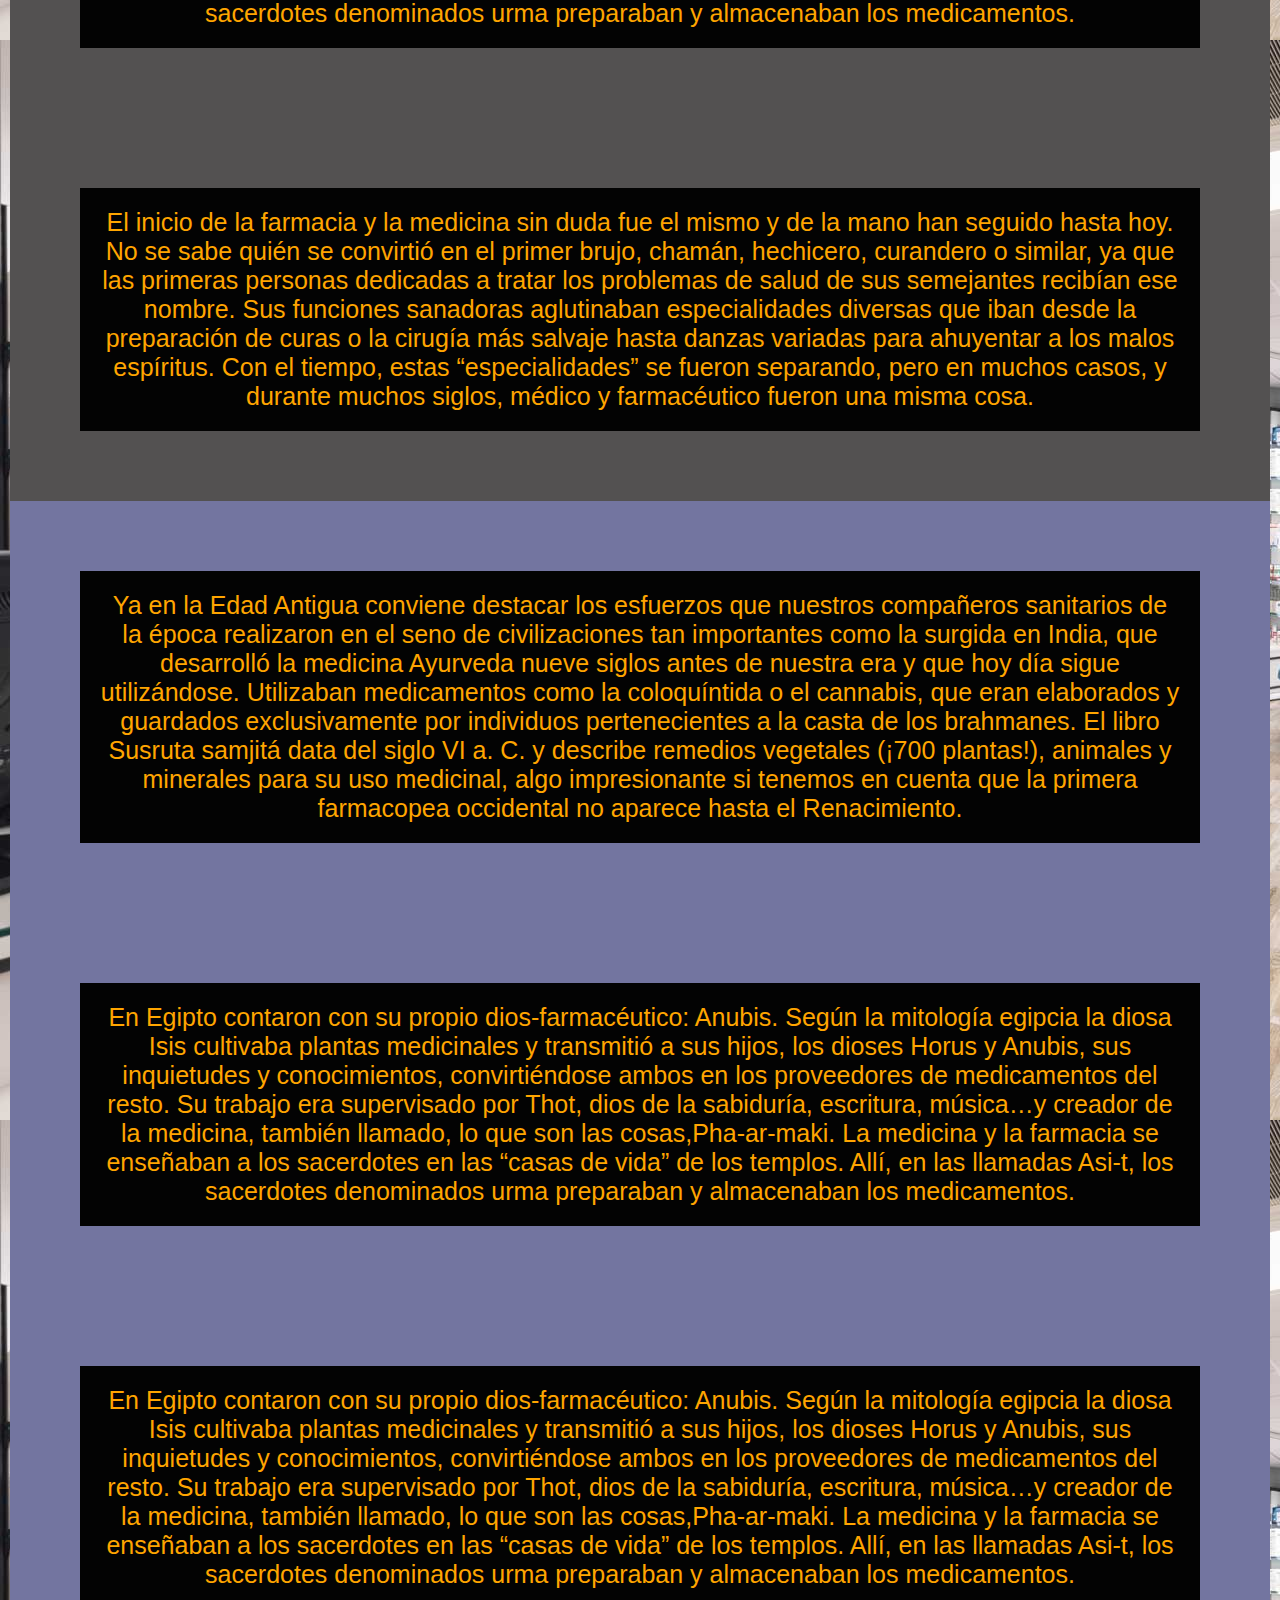
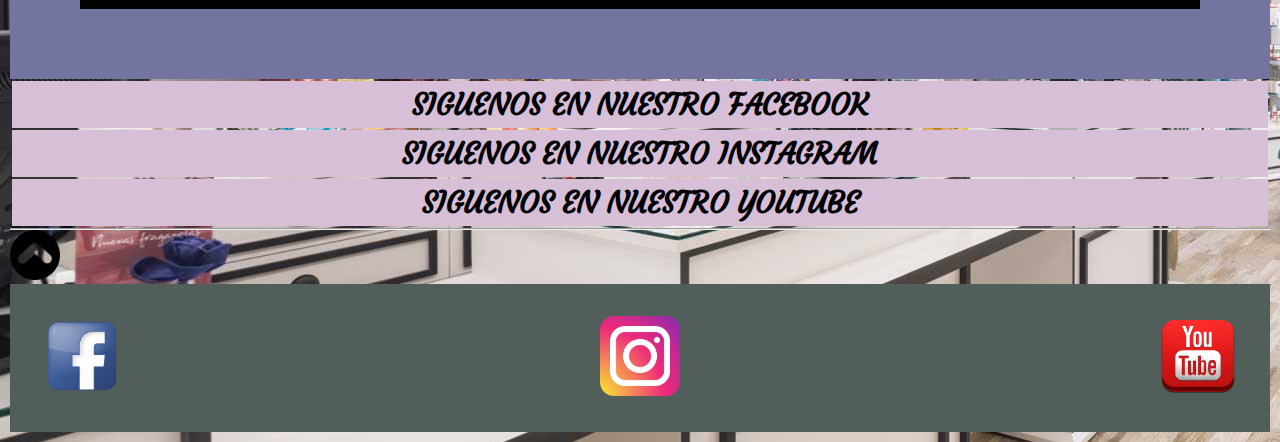
==== commit 8fadc00f: "tp final correccion finalsisi1" ====
--- a/index.html
+++ b/index.html
@@ -194,7 +194,8 @@
         <h4>SIGUENOS EN NUESTRO YOUTUBE</h4>
         <hr>
 
-        <a href="index.html" class="volver-arriba">Volver arriba</a>
+
+        <a href="index.html"><img src="./img/flecha.png" class="flecha2" alt="#"></a>
     </main>
 
     <footer>
--- a/css/style.css
+++ b/css/style.css
@@ -6,6 +6,7 @@
 
 body {
   background-image: url("../img/farmaciafondo.jpg");
+  max-width: 100%;
   padding: 10px; }
 
 .main__section, .main-index .main__section1 {
@@ -334,17 +335,14 @@
   border: 2px solid orange;
   margin-top: 1rem; }
 
-.main-ventas .volver-arriba {
-  font-size: 10px;
-  align-items: center;
-  margin-left: 20px;
-  margin-right: 120px;
-  color: orange;
-  font-size: 25px;
-  background-color: black;
-  border: 2px solid orange;
-  display: inline-block;
-  padding: 5px; }
+.main-ventas .flecha2 {
+  max-width: 50px; }
+
+.main-ventas .flecha2:hover {
+  background-color: #fefbfb;
+  transform: scale(1.9);
+  opacity: 5;
+  transform: rotate(360deg); }
 
 footer {
   padding: 1rem;
@@ -532,7 +530,7 @@
   grid-template-rows: 1fr 1fr;
   gap: 20px 30px;
   grid-auto-flow: row;
-  grid-template-areas: "img00 img02"
+  grid-template-areas: "img00 img02"  "img01 img3";
   justify-items: center; }
 
@@ -562,17 +560,14 @@
   border-radius: 60px;
   background-color: #7579ff; }
 
-.volver-arriba {
-  align-items: center;
-  margin-left: 20px;
-  margin-right: 120px;
-  color: orange;
-  font-size: 25px;
-  background-color: black;
-  border: 2px solid orange;
-  display: inline-block;
-  padding: 5px;
-  margin: 20px; }
+.flecha2 {
+  max-width: 50px; }
+
+.flecha2:hover {
+  background-color: #fefbfb;
+  transform: scale(1.9);
+  opacity: 5;
+  transform: rotate(360deg); }
 
 @media (max-width: 380px) {
   .gridd-padre {
@@ -726,6 +721,22 @@
   text-align: center;
   margin-bottom: 60px; }
 
+.button {
+  background-color: #1a85b6;
+  /* Green */
+  border: none;
+  color: white;
+  padding: 15px 32px;
+  text-align: center;
+  text-decoration: none;
+  display: inline-block;
+  font-size: 16px;
+  margin: 2px 2px;
+  cursor: pointer; }
+
+.button:hover {
+  scale: 1.3; }
+
 main h1 {
   font-family: 'Courgette', cursive;
   display: flex;
@@ -782,18 +793,15 @@
 @media (max-width: 360px) {
   label {
     color: #f5f7f2;
-    background-color: #090a0a; 
-    display: table;
-  }}
+    background-color: #090a0a; }
   .formulario {
     background-color: #aa7f7f;
     padding: 40px;
     padding-top: 40px;
     padding-right: 40px;
     padding-bottom: 40px;
-    padding-left: 20px;
+    padding-left: 40px;
     margin: 2rem;
     text-align: center;
     margin-bottom: 60px;
-    flex-direction: column; } 
-  
+    flex-direction: column; } }
